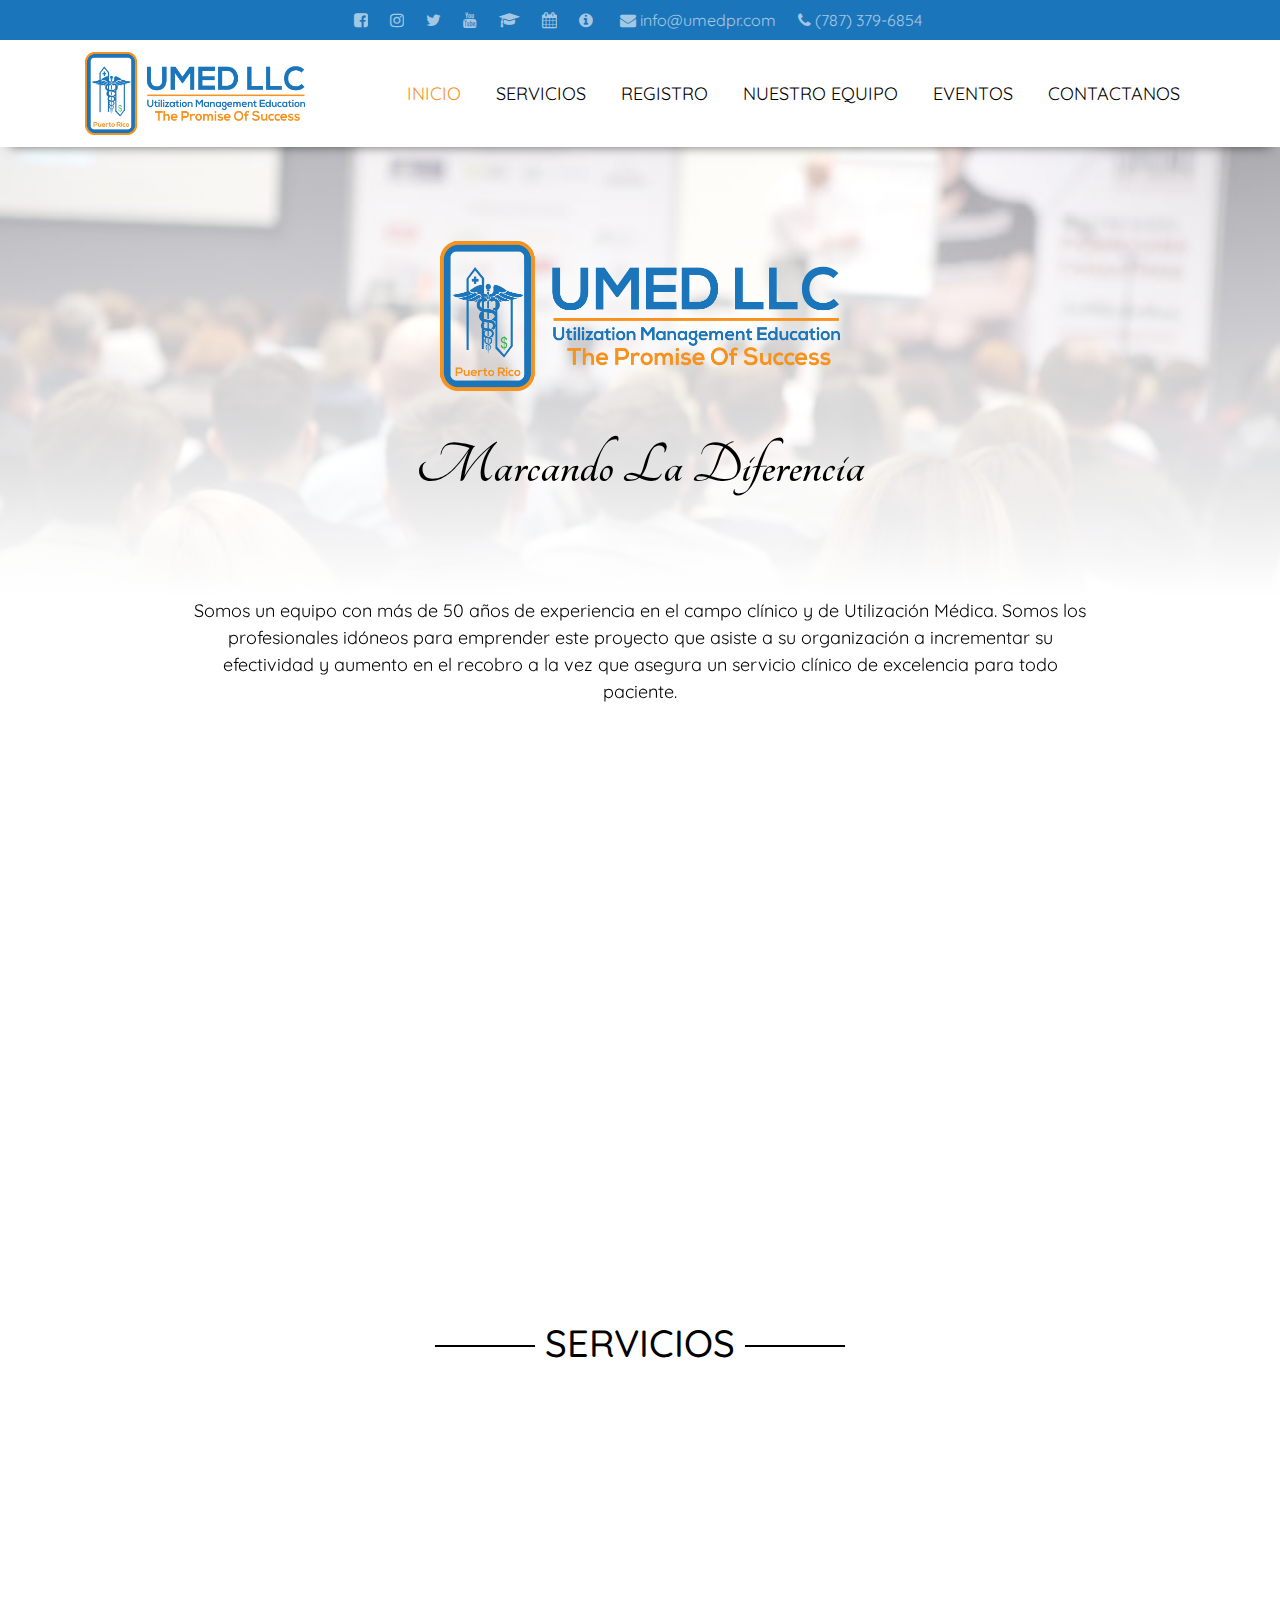
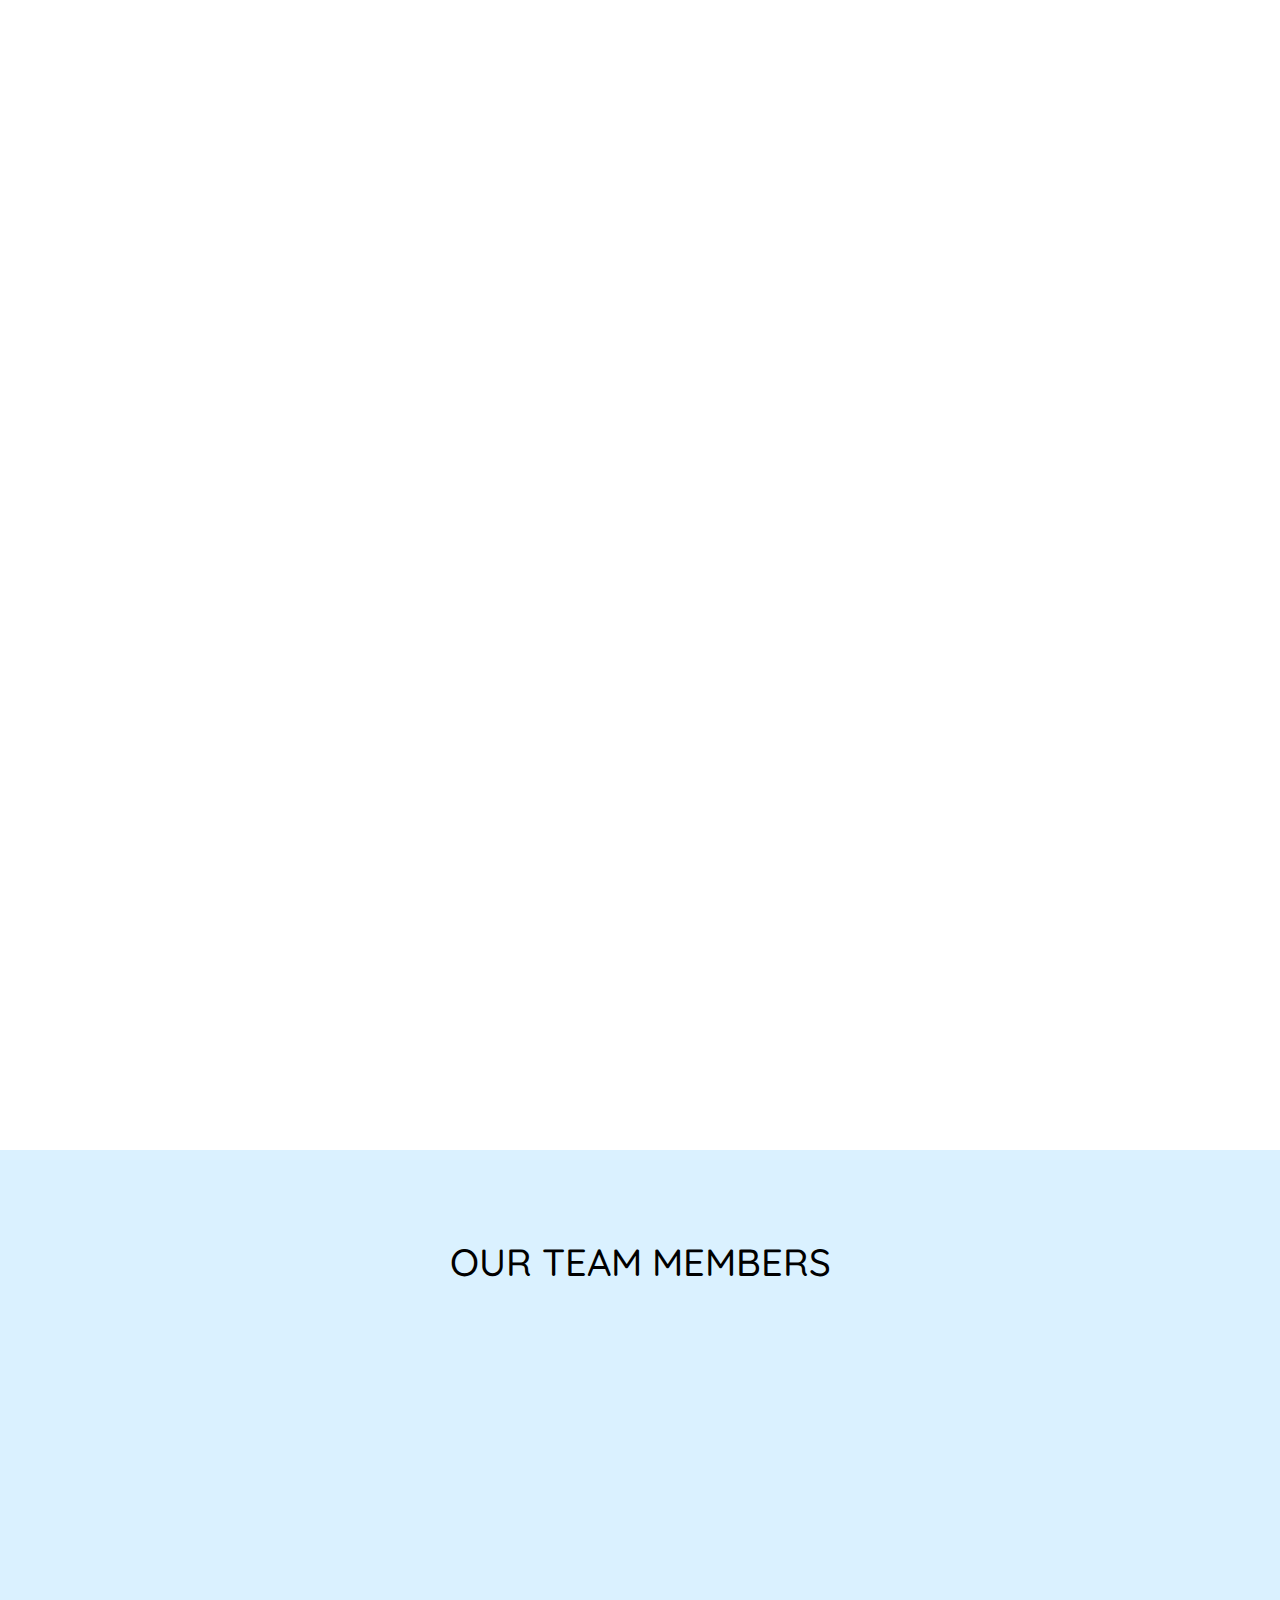
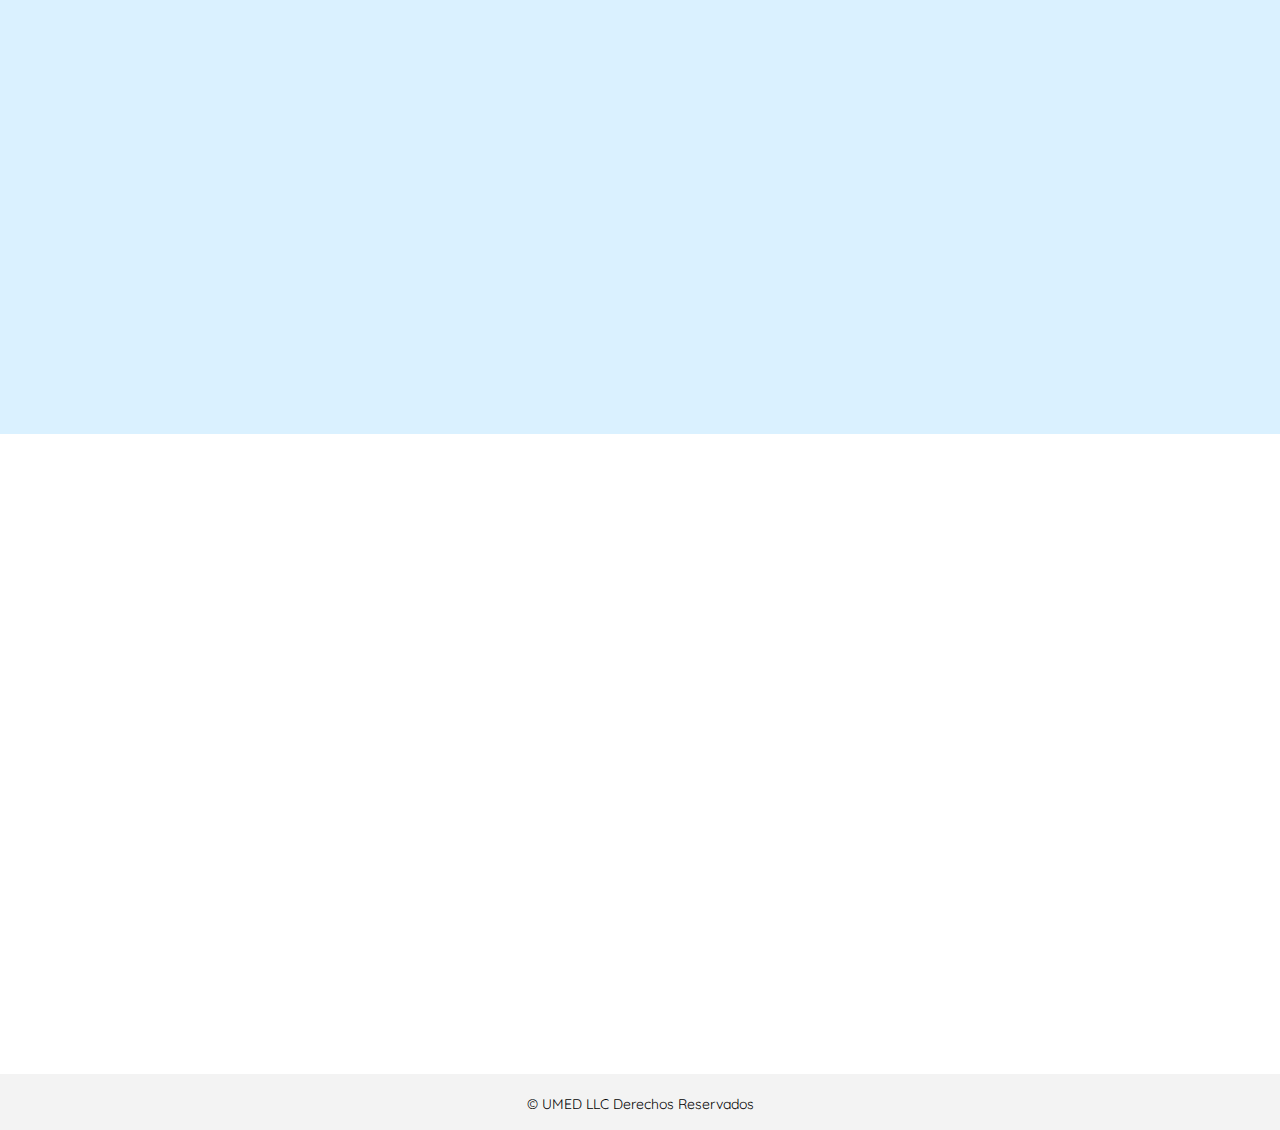
==== index.html @ 58c4de31 "sda" ====
<!DOCTYPE html>
<html lang="en">
    <head>
        <meta charset="utf-8">
        <meta http-equiv="X-UA-Compatible" content="IE=edge">
        <meta name="viewport" content="width=device-width, initial-scale=1">

        <title></title>
        
        <!--Libraries-->
        <link href="css/bootstrap.min.css" rel="stylesheet">
        <link href="css/font-awesome.min.css" rel="stylesheet">

        <!--Plugins-->
        <link href="css/aos.css" rel="stylesheet">

        <!--Theme specific styles-->
        <link href="css/style.css" rel="stylesheet">
        
        <!--Core jQuery-->
        <script src="js/jquery-3.3.1.slim.min.js"></script>
        <script src="js/jquery-migrate-1.4.1.min.js"></script>
    </head>
    <body>
        <div id="home"></div>
        
        <!-- .header-top-area starts -->
        <div class="header-top-area">
            <div class="container">
                <div class="row">
                    <div class="col d-flex justify-content-center text-center">
                        <ul class="header-social-icons d-none d-md-block"> 
                            <li><a title="Facebook" href="#"><i class="fa fa-facebook-square"></i></a></li>
                            <li><a title="Instagram" href="#"><i class="fa fa-instagram"></i></a></li>
                            <li><a title="Twitter" href="#"><i class="fa fa-twitter"></i></a></li>
                            <li><a title="YouTube" href="#"><i class="fa fa-youtube"></i></a></li>
                            <li><a title="GEEO's Classroom" href="#"><i class="fa fa-graduation-cap"></i></a></li>
                            <li><a title="GEEO's Calendar" href="#"><i class="fa fa-calendar"></i></a></li>
                            <li><a title="GEEO's Helpdesk" href="#"><i class="fa fa-info-circle"></i></a></li>
                        </ul>
                        <ul class="header-contact-info">
                            <li><a href="mailto:info@umedpr.com"><i class="fa fa-envelope"></i> info@umedpr.com</a></li>
                            <li><a href="tel:(787) 379-6854"><i class="fa fa-phone"></i> (787) 379-6854</a></li>
                        </ul>
                    </div>
                </div>
            </div>
        </div>
        <!-- .header-top-area ends -->

        <!-- .header-area starts -->
        <div id="header" class="header-area">
            <div class="container">
                <div class="row">
                    <div class="col-auto">
                        <div class="site-logo">
                            <a href="#home"><img src="img/logo.png" alt=""></a>
                        </div>
                    </div>
                    <div class="col">
                        <div class="mainmenu text-right">
                            <ul id="menu">
                                <li class="smooth-menu active"><a href="#home">INICIO</a></li>
                                <li class="smooth-menu"><a href="#services">SERVICIOS</a></li>
                                <li class="smooth-menu"><a href="https://google.com">REGISTRO</a></li>
                                <li class="smooth-menu"><a href="#">NUESTRO EQUIPO</a></li>
                                <li class="smooth-menu"><a href="#">EVENTOS</a></li>
                                <li class="smooth-menu"><a href="#contact">CONTACTANOS</a></li>
                            </ul>
                            <span class="close-btn d-block d-lg-none"><i class="fa fa-close"></i></span>
                        </div>
                    </div>
                </div>
                <div class="menu-bars d-block d-lg-none">
                    <span></span>
                    <span></span>
                    <span></span>
                </div>
            </div>
        </div>
        <!-- .header-area ends -->

        <!-- .banner-area starts -->
        <div class="banner-area banner-bg" style="background-image: url(./img/banner-bg.jpg)">
            <div class="container h-100">
                <div class="row h-100">
                    <div class="col d-flex align-items-center justify-content-center h-100">
                        <div data-aos="zoom-in-up" class="banner-inner-wrap text-center">
                            <div class="banner-logo">
                                <img src="img/logo.png" alt="">
                            </div>
                            <h2>Marcando La Diferencia</h2>
                        </div>
                    </div>
                </div>
            </div>
        </div>
        <!-- .banner-area ends -->

        <!-- .about-area starts -->
        <div class="about-area">
            <div class="container">
                <div class="row">
                    <div class="col-lg-12">
                        <div data-aos="fade-in" class="about-text text-center">
                            <p>Somos un equipo con más de 50 años de experiencia en el campo clínico y de Utilización Médica. Somos los profesionales idóneos para emprender este proyecto que asiste a su organización a incrementar su efectividad y aumento en el recobro a la vez que asegura un servicio clínico de excelencia para todo paciente.</p>
                        </div>
                        <div data-aos="fade-in" class="mission-text text-center">
                            <h2 class="section-title section-border">Misión</h2>
                            <p>Proporcionar entrenamiento y capacitación de la más alta calidad por parte de profesionales con vasta experiencia en el campo de la Utilización Médica a toda organización que ofrece servicios de salud en Puerto Rico.</p>
                        </div>
                        <div data-aos="fade-in" class="vission-text text-center">
                            <h2 class="section-title section-border">Visión</h2>
                            <p>Ser los pioneros en Puerto Rico en proveer educación en todo lo relacionado a la Utilización Médica y temas aliados.</p>
                            <p>Utilizando prácticas basadas en evidencia optimizando así la eficacia del recobro de servicios médicos prestados a la vez vigilando por la seguridad de todo paciente.</p>
                        </div>
                    </div>
                </div>
            </div>
        </div>
        <!-- .about-area ends -->

        <!-- .service-area starts -->
        <div id="services" class="service-area service-bg" style="background-image: url(./img/service-bg.png);">
            <div class="container">
                <div class="row">
                    <div class="col text-center">
                        <h2 class="section-title section-border">SERVICIOS</h2>
                    </div>
                </div>
                <div class="row">
                    <div class="col-lg-9 offset-lg-3">
                        <div data-aos="fade-left" class="single-service service-right">
                            <h3 class="text-right">TALLERES Y CURSOS PRESENCIALES</h3>
                            <div class="single-service-content">
                                <img src="img/service-1.jpg" alt="">
                                <p>Ofrecemos una amplia gama de actividades educativas en diversas sedes que abonan al aumento de interés de los participantes. Estos talleres y eventos diversos se estarán anunciando periódicamente en los distintos medios. Los eventos le dan la bienvenida al personal de las organizaciones tanto como a todos aquellos interesados en el tema de utilización médica. </p>
                            </div>
                        </div>
                    </div>
                </div>
                <div class="row">
                    <div class="col-lg-9">
                        <div data-aos="fade-right" class="single-service service-left">
                            <h3>WEBINARS Y MODULOS EDUCATIVOS</h3>
                            <div class="single-service-content">
                                <img src="img/service-2.jpg" alt="">
                                <p>Pronto estaremos brindándole la oportunidad de participar de talleres educativos en línea para aquellos que prefieren capacitarse desde la comodidad de su hogar en un ambiente interactivo.</p>
                            </div>
                        </div>
                    </div>
                </div>
                <div class="row">
                    <div class="col-lg-9 offset-lg-3">
                        <div data-aos="fade-left" class="single-service service-right">
                            <h3 class="text-right">EVALUACION COMPRENSIVA DE SU DEPARTAMENTO DE UTILIZACION MEDICA</h3>
                            <div class="single-service-content">
                                <img src="img/service-3.jpg" alt="">
                                <p>Una detallada evaluación de su departamento de utilización con recomendaciones para la efectiva capacitación de su personal elimina los retos que conllevan cuantiosas pérdidas para su organización.</p>
                            </div>
                        </div>
                    </div>
                </div>
                <div class="row">
                    <div class="col-lg-9">
                        <div data-aos="fade-right" class="single-service service-left">
                            <h3>EVENTOS DE CAPACITACION EN SU FACILIDAD</h3>
                            <div class="single-service-content">
                                <img src="img/service-4.jpg" alt="">
                                <p>Su facilidad resulta ser el escenario ideal para capacitar a su personal. No requiere salir de su entorno durante horas laborables ahorrando tiempo y esfuerzo a la vez que se ganan importantes destrezas que abonan a su mejor desempeño. Le ofrecemos la opción de <strong>créditos de educación continua</strong> en el campo de la Utilización Médica con el auspicio del prestigioso Recinto de Ciencias Médicas de la Universidad de Puerto Rico.</p>
                            </div>
                        </div>
                    </div>
                </div>
            </div>
        </div>
        <!-- .service-area ends -->

        <!-- .team-area starts -->
        <div id="team" class="team-area">
            <div class="container">
                <div class="row">
                    <div class="col">
                        <h2 class="section-title text-center">Our Team Members</h2>
                    </div>
                </div>
                <div class="row">
                    <div class="col-md-12">
                        <!-- .team-members starts -->
                        <div data-aos="zoom-in" class="team-members">
                            <img src="img/team-members.jpg" alt="">
                            <p>Contamos con los mejores capacitadores y conferenciantes en la industria. Profesionales que dominan el campo de la Utilización Médica y que dia a dia aportan a la implementacion de las mejores practicas basadas en evidencia.</p>
                        </div>
                        <!-- .team-members ends -->
                    </div>
                </div>
            </div>
        </div>
        <!-- .team-area ends -->

        <!-- .contact-area starts -->
        <div data-aos="zoom-in" id="contact" class="contact-area">
            <div class="container">
                <div class="row">
                    <div class="col-lg-6 order1">
                        <div class="contact-info">
                            <h3>Nuestra infromacion</h3>
                            <address>
                                Sitio web: www.umedpr.com<br> 
                                Correo electrónico: info@umedpr.com<br> 
                                Dirección postal:<br>  	
                                J8 ave. San Patricio Apartado # 10<br> 
                                Guaynabo, Puerto Rico 00968-4460 
                            </address>
                        </div>
                    </div>
                    <div class="col-lg-6">
                        <!-- .contact-form starts -->
                        <div class="contact-form">
                            <h3>Conatct Us</h3>
                            <form action="#">
                                <div class="form-row">
                                    <div class="form-group col-md-6">
                                        <label for="inputName">Nombre</label>
                                        <input type="text" class="form-control" id="inputName" placeholder="Nombre">
                                    </div>
                                    <div class="form-group col-md-6">
                                        <label for="inputSurname">Apellidos</label>
                                        <input type="text" class="form-control" id="inputSurname" placeholder="Apellidos">
                                    </div>
                                    <div class="form-group col-md-6">
                                        <label for="inputEmail">Correo electrónico</label>
                                        <input type="email" class="form-control" id="inputEmail" placeholder="Correo electrónico">
                                    </div>
                                    <div class="form-group col-md-6">
                                        <label for="inputPhone">Número de teléfono</label>
                                        <input type="tel" class="form-control" id="inputPhone" placeholder="Número de teléfono">
                                    </div>
                                    <div class="form-group col-md-12">
                                        <textarea name="" id="" cols="30" rows="10" placeholder="Mensaje"></textarea>
                                    </div>
                                    <div class="form-footer d-flex justify-content-between w-100">
                                        <div class="submit-btn">
                                            <button class="boxed-btn" type="submit" value="submit">Enviar</button>
                                        </div>
                                        <div class="file-upload">
                                            <div class="input-group">
                                                <div class="custom-file">
                                                    <input type="file" class="custom-file-input" id="inputGroupFile01" aria-describedby="inputGroupFileAddon01">
                                                    <label class="custom-file-label" for="inputGroupFile01">Adjuntar documento</label>
                                                </div>
                                            </div>
                                        </div>
                                    </div>
                                </div>
                            </form>
                        </div><!-- .contact-form ends -->
                    </div>
                </div>
            </div>
        </div>
        <!-- .contact-area ends -->

        <!-- .footer-area starts -->
        <div class="footer-area">
            <div class="container">
                <div class="row">
                    <div class="col-lg-12">
                        <div class="single-footer copyright-text text-center">
                            <div>&copy; UMED LLC Derechos Reservados</div>
                        </div>
                    </div>
                </div>
            </div>
        </div>
        <!-- .footer-area ends -->

        <!--Libraries-->
        <script src="js/bootstrap.bundle.min.js"></script>       

        <!--Plugins-->
        <script src="js/jquery.sticky.js"></script>
        <script src="js/jquery.easing.min.js"></script>
        <script src="js/aos.js"></script>

        <!--Active & Custom JS-->
        <script src="js/main.js"></script>
    </body>
</html>
---- css/style.css ----
/*****************************
00. Mixins CSS
******************************/
@import url("https://fonts.googleapis.com/css?family=Quicksand:300,400,500,600,700|Tangerine:400,700&display=swap");
.owl-nav div {
  border-radius: 50%; }

.owl-nav div {
  display: inline-block; }

.boxed-btn {
  position: relative; }

.owl-nav div {
  position: absolute; }

.banner-area {
  background-size: cover;
  background-position: center;
  background-color: #ddd; }

.boxed-btn:after {
  position: absolute;
  left: 0;
  top: 0;
  width: 100%;
  height: 100%;
  content: "";
  z-index: -1; }

.owl-nav div, .boxed-btn:after {
  -webkit-transition: all 0.3s ease;
  -moz-transition: all 0.3s ease;
  -ms-transition: all 0.3s ease;
  -o-transition: all 0.3s ease;
  transition: all 0.3s ease; }

.owl-nav div {
  text-align: center; }

.owl-nav div {
  border-radius: 50%; }

.boxed-btn {
  font-family: "Quicksand", sans-serif; }

/*======fonts==============*/
/*=================== Reset CSS =====================*/
img {
  max-width: 100%;
  height: auto; }

a, a:hover, a:focus, a:active, button, button:focus,
input, input:focus, select, textarea, textarea:focus, .slick-slide, .slick-slide:focus, .slick-slide:active {
  outline: 0 solid; }

::-moz-selection {
  background: #90B1C3;
  color: #fff; }

::selection {
  background: #90B1C3;
  color: #fff; }

::-moz-selection {
  background: #90B1C3;
  color: #fff; }

input[type=number]::-webkit-inner-spin-button,
input[type=number]::-webkit-outer-spin-button {
  -webkit-appearance: none;
  margin: 0; }

input[type=number] {
  -moz-appearance: textfield; }

ul {
  margin: 0;
  padding: 0;
  list-style: none; }

a, button {
  color: inherit;
  display: inline-block;
  line-height: inherit;
  text-decoration: none;
  cursor: pointer; }

*:focus {
  outline: none !important; }

a:focus {
  color: inherit;
  outline: none;
  text-decoration: none; }

a:hover {
  text-decoration: none; }

button, input[type=submit] {
  cursor: pointer; }

/*==============Common CSS===================*/
body {
  font-family: "Quicksand", sans-serif;
  font-size: 18px;
  color: #000000; }
  @media (max-width: 575px) {
    body {
      font-size: 16px; } }

h1, h2, h3, h4, h5, h6 {
  margin: 0 0 15px;
  font-weight: 600; }

p:last-child {
  margin-bottom: 0; }

input[type=text], input[type=email], input[type=password], input[type=tel], input[type=url], textarea {
  border-radius: 0;
  height: 40px;
  padding: 5px 10px; }

.form-group {
  margin-bottom: 25px; }
  .form-group .form-control:focus {
    -webkit-box-shadow: none;
    box-shadow: none;
    border-color: #F6921E; }
  .form-group .form-control:hover {
    border-color: #F6921E; }

input[type=submit], button[type=submit] {
  cursor: pointer; }

input::-webkit-input-placeholder, textarea::-webkit-input-placeholder {
  color: #000000; }

input:-moz-placeholder, textarea:-moz-placeholder {
  color: #000000; }

input::-moz-placeholder, textarea::-moz-placeholder {
  color: #000000; }

input:-ms-input-placeholder, textarea:-ms-input-placeholder {
  color: #000000; }

textarea {
  height: 150px;
  padding: 10px 20px;
  width: 100%;
  margin-bottom: -7px;
  border-color: #ced4da;
  -webkit-transition: all .3s ease;
  -o-transition: all .3s ease;
  transition: all .3s ease; }
  textarea:focus {
    border-color: #F6921E; }
  textarea:hover {
    border-color: #F6921E; }

/*========.section-title=========*/
.section-title {
  font-size: 38px;
  font-weight: 500;
  margin-bottom: 20px;
  text-transform: uppercase; }
  @media (max-width: 767px) {
    .section-title {
      font-size: 30px; } }

.section-border {
  position: relative;
  display: inline-block; }
  .section-border:after, .section-border:before {
    position: absolute;
    left: -110px;
    top: 24px;
    width: 100px;
    height: 2px;
    background-color: #000;
    content: ""; }
    @media (max-width: 767px) {
      .section-border:after, .section-border:before {
        top: 18px;
        width: 70px;
        left: -75px; } }
  .section-border:before {
    left: auto;
    right: -110px; }
    @media (max-width: 767px) {
      .section-border:before {
        right: -75px; } }

/*======.owl-dots customization=======*/
.owl-dots {
  text-align: center; }
  .owl-dots div {
    height: 5px;
    width: 5px;
    background-color: #BBBBBB;
    display: inline-block;
    margin: 0 5px;
    border-radius: 50%; }
    .owl-dots div.active {
      background-color: #0DA0F4; }

/*=====owl nav customization======*/
.owl-nav div {
  left: -10px;
  top: 50%;
  color: #2A7D2E;
  background-color: #fff;
  line-height: 60px;
  margin-top: -30px;
  width: 60px;
  height: 60px;
  font-size: 45px;
  padding-right: 5px; }
  .owl-nav div.owl-next {
    left: auto;
    right: -10px;
    padding-left: 5px;
    padding-right: 0; }
  .owl-nav div:hover {
    color: #ffffff;
    background-color: #2A7D2E; }

select {
  font-size: 19px;
  color: #0da0f4;
  background-color: #fff;
  padding: 8px 10px; }

/*========.nice-select=============*/
.nice-select {
  width: 100%;
  border-radius: 50px;
  height: 50px;
  line-height: 50px;
  padding-left: 20px;
  border-color: #ced4da; }
  .nice-select .list {
    width: 100%;
    -webkit-box-shadow: none;
    box-shadow: none;
    border: 1px solid #ced4da; }
  .nice-select:focus {
    border-color: #154D32; }
  .nice-select:hover {
    border-color: #154D32; }
  .nice-select:after {
    right: 25px;
    border-color: #ced4da;
    width: 10px;
    height: 10px;
    margin-top: -6px; }
  .nice-select:hover:after {
    border-color: #2A7D2E; }

/*=============== Header CSS ==================*/
.header-area {
  background-color: #fff;
  width: 100%;
  z-index: 999999999 !important;
  -webkit-box-shadow: 0px 8px 12px -10px rgba(0, 0, 0, 0.75);
  -moz-box-shadow: 0px 8px 12px -10px rgba(0, 0, 0, 0.75);
  box-shadow: 0px 8px 12px -10px rgba(0, 0, 0, 0.75);
  position: relative; }
  .header-area .site-logo {
    height: 107px;
    display: -webkit-box;
    display: -ms-flexbox;
    display: flex;
    -webkit-box-align: center;
    -ms-flex-align: center;
    align-items: center;
    -webkit-transition: all .3s ease;
    -o-transition: all .3s ease;
    transition: all .3s ease; }
    @media (max-width: 991px) {
      .header-area .site-logo {
        height: 77px; } }
    .header-area .site-logo img {
      max-width: 220px;
      -webkit-transition: all .3s ease;
      -o-transition: all .3s ease;
      transition: all .3s ease; }
      @media (min-width: 992px) and (max-width: 1199px) {
        .header-area .site-logo img {
          max-width: 200px; } }
      @media (max-width: 991px) {
        .header-area .site-logo img {
          max-width: 150px; } }
  @media (max-width: 991px) {
    .header-area .container {
      position: relative; }
      .header-area .container .menu-bars {
        position: absolute;
        top: 25px;
        right: 0;
        cursor: pointer; } }
    @media (max-width: 991px) and (max-width: 575px) {
      .header-area .container .menu-bars {
        right: 15px; } }
  @media (max-width: 991px) {
        .header-area .container .menu-bars span {
          display: block;
          width: 35px;
          height: 4px;
          background-color: #1B75BB;
          margin: 4px 0; } }

.mainmenu ul li {
  display: inline-block; }
  .mainmenu ul li.active a {
    color: #F6921E; }
  .mainmenu ul li a {
    display: block;
    padding: 40px 15px 40px 15px;
    text-transform: uppercase;
    color: #000000;
    -webkit-transition: all .3s ease;
    -o-transition: all .3s ease;
    transition: all .3s ease; }
    @media (min-width: 992px) and (max-width: 1199px) {
      .mainmenu ul li a {
        padding: 40px 6px 40px 6px; } }
  .mainmenu ul li:hover a {
    color: #F6921E; }

@media (max-width: 991px) {
  .mainmenu {
    position: fixed;
    right: -250px;
    top: 0;
    background-color: #fff;
    -webkit-box-shadow: 0px 0px 10px -5px #000;
    box-shadow: 0px 0px 10px -5px #000;
    width: 250px;
    text-align: center !important;
    height: 100%;
    padding: 40px 20px 0;
    z-index: 99999;
    -webkit-transition: all .5s ease;
    -o-transition: all .5s ease;
    transition: all .5s ease; }
    .mainmenu.active {
      right: 0; }
    .mainmenu .close-btn {
      position: absolute;
      left: 9px;
      padding: 10px;
      top: 0;
      cursor: pointer;
      -webkit-transition: all .3s ease;
      -o-transition: all .3s ease;
      transition: all .3s ease; }
      .mainmenu .close-btn:hover {
        color: #F6921E; } }

@media (max-width: 991px) {
  .mainmenu ul li {
    display: block;
    border-bottom: 1px solid #ddd; }
    .mainmenu ul li a {
      padding: 10px 6px 10px 6px; } }

@media (min-width: 1200px) {
  .sticky-wrapper.is-sticky .mainmenu ul li a {
    padding: 25px 15px 25px 15px;
    -webkit-transition: all .7s ease;
    -o-transition: all .7s ease;
    transition: all .7s ease; } }

@media (min-width: 992px) and (max-width: 1199px) {
  .sticky-wrapper.is-sticky .mainmenu ul li a {
    padding: 25px 6px 25px 6px; } }

@media (min-width: 992px) {
  .sticky-wrapper.is-sticky .site-logo {
    height: 77px;
    -webkit-transition: all .7s ease;
    -o-transition: all .7s ease;
    transition: all .7s ease; } }

@media (max-width: 991px) {
  .sticky-wrapper.is-sticky .site-logo {
    height: 77px; } }

@media (min-width: 992px) {
  .sticky-wrapper.is-sticky .site-logo img {
    max-width: 180px;
    -webkit-transition: all .7s ease;
    -o-transition: all .7s ease;
    transition: all .7s ease; } }

@media (max-width: 991px) {
  .sticky-wrapper.is-sticky .site-logo img {
    max-width: 150px; } }

.header-top-area {
  background-color: #1B75BB;
  padding: 6px 0 7px; }
  .header-top-area ul li {
    display: inline-block;
    color: #fff;
    margin: 0 6px;
    opacity: .6;
    -webkit-transition: all .5s ease;
    -o-transition: all .5s ease;
    transition: all .5s ease;
    font-size: 16px; }
    .header-top-area ul li:hover {
      opacity: 1; }
    .header-top-area ul li a {
      margin-right: 5px;
      display: block;
      color: #fff; }
  .header-top-area .header-contact-info {
    margin-left: 10px; }

/*============== Footer CSS ================*/
.footer-area {
  background-color: #F3F3F3;
  padding: 15px 0; }
  .footer-area .single-footer.footer-right a:last-child {
    margin-right: 0; }
  .footer-area .single-footer.copyright-text {
    font-size: 14px;
    margin-top: 5px; }

/*=========== Button CSS ==========*/
.boxed-btn {
  background-color: #1B75BB;
  padding: 10px 25px;
  font-weight: 600;
  font-size: 14px;
  border: 0;
  border-radius: 0;
  z-index: 2;
  text-transform: uppercase; }
  .boxed-btn:after {
    background-color: #F6921E;
    -webkit-transform: scaleY(0);
    -ms-transform: scaleY(0);
    transform: scaleY(0); }
  .boxed-btn:hover:after {
    -webkit-transform: scaleY(1);
    -ms-transform: scaleY(1);
    transform: scaleY(1); }
  .boxed-btn:hover {
    border: 0; }

.boxed-btn, .boxed-btn:hover {
  color: #ffffff; }

/*================Home Page CSS===============*/
.banner-area {
  height: 450px;
  position: relative;
  z-index: 2; }
  .banner-area [data-aos=zoom-in-up] {
    -webkit-transform: scale(0.3);
    -ms-transform: scale(0.3);
    transform: scale(0.3); }
  @media (min-width: 576px) and (max-width: 767px) {
    .banner-area {
      height: 260px; } }
  @media (max-width: 575px) {
    .banner-area {
      height: 300px; } }
  .banner-area:after {
    position: absolute;
    left: 0;
    top: 0;
    width: 100%;
    height: 100%;
    content: "";
    z-index: -1;
    background: white;
    background: -webkit-gradient(linear, left bottom, left top, from(white), to(rgba(255, 255, 255, 0.602455)));
    background: -webkit-linear-gradient(bottom, white 0%, rgba(255, 255, 255, 0.602455) 100%);
    background: -o-linear-gradient(bottom, white 0%, rgba(255, 255, 255, 0.602455) 100%);
    background: linear-gradient(0deg, white 0%, rgba(255, 255, 255, 0.602455) 100%); }
  .banner-area .banner-logo {
    margin-bottom: 40px; }
    @media (max-width: 767px) {
      .banner-area .banner-logo {
        margin-bottom: 30px; } }
    .banner-area .banner-logo img {
      max-width: 400px; }
      @media (max-width: 767px) {
        .banner-area .banner-logo img {
          max-width: 280px; } }
  .banner-area .banner-inner-wrap h2 {
    font-family: 'Tangerine', cursive;
    font-weight: 700;
    font-size: 60px;
    margin: 0; }
    @media (min-width: 576px) and (max-width: 767px) {
      .banner-area .banner-inner-wrap h2 {
        font-size: 45px; } }
    @media (max-width: 575px) {
      .banner-area .banner-inner-wrap h2 {
        font-size: 40px; } }

.about-area .about-text {
  width: 900px;
  margin: 0 auto;
  margin-bottom: 70px; }
  @media (max-width: 991px) {
    .about-area .about-text {
      width: 100%; } }
  @media (max-width: 767px) {
    .about-area .about-text {
      margin-bottom: 50px; } }

.about-area .mission-text {
  width: 780px;
  margin: 0 auto;
  margin-bottom: 70px; }
  @media (max-width: 991px) {
    .about-area .mission-text {
      width: 100%; } }
  @media (max-width: 767px) {
    .about-area .mission-text {
      margin-bottom: 50px; } }

.about-area .vission-text {
  width: 780px;
  margin: 0 auto;
  margin-bottom: 80px; }
  @media (max-width: 991px) {
    .about-area .vission-text {
      width: 100%; } }
  @media (max-width: 767px) {
    .about-area .vission-text {
      margin-bottom: 50px; } }

.team-area {
  background-color: #daf1ff;
  padding: 90px 0; }
  @media (max-width: 767px) {
    .team-area {
      padding: 60px 0; } }
  .team-area .section-title {
    margin-bottom: 35px;
    color: #000; }
  .team-area .team-members img {
    margin-bottom: 15px; }

.service-area {
  padding: 60px 0 80px;
  background-position: center;
  background-size: cover;
  background-attachment: fixed;
  overflow: hidden; }
  @media (max-width: 767px) {
    .service-area {
      padding: 50px 0 20px; } }
  .service-area .section-title {
    margin-bottom: 50px; }
    @media (max-width: 767px) {
      .service-area .section-title {
        margin-bottom: 30px; } }

.single-service {
  margin-bottom: 40px;
  overflow: hidden; }
  .single-service h3 {
    text-transform: uppercase; }
    @media (max-width: 767px) {
      .single-service h3 {
        font-size: 22px; } }
    @media (max-width: 991px) {
      .single-service h3.text-right {
        text-align: left !important; } }
  .single-service.service-right {
    text-align: right; }
    @media (max-width: 991px) {
      .single-service.service-right {
        text-align: left; } }
    .single-service.service-right .single-service-content img {
      float: right;
      max-width: 350px;
      margin-left: 15px;
      margin-bottom: 15px; }
      @media (max-width: 991px) {
        .single-service.service-right .single-service-content img {
          float: none;
          margin-left: 0;
          max-width: 100%;
          width: 100%; } }
  .single-service.service-left .single-service-content img {
    float: left;
    max-width: 350px;
    margin-right: 15px;
    margin-bottom: 15px; }
    @media (max-width: 991px) {
      .single-service.service-left .single-service-content img {
        float: none;
        margin-right: 0;
        max-width: 100%;
        width: 100%; } }

.contact-area {
  padding: 90px 0; }
  @media (max-width: 767px) {
    .contact-area {
      padding: 60px 0; } }
  @media (max-width: 991px) {
    .contact-area .order1 {
      -webkit-box-ordinal-group: 2;
      -ms-flex-order: 1;
      order: 1; } }
  @media (max-width: 991px) {
    .contact-area .contact-form {
      margin-bottom: 30px; } }
  .contact-area address {
    margin-bottom: 25px; }
  .contact-area h3 {
    text-transform: uppercase;
    font-size: 24px; }
  .contact-area .col-lg-6:nth-child(1) {
    padding-right: 25px; }
  .contact-area .col-lg-6:nth-child(2) {
    padding-left: 25px; }
  .contact-area .map-wrapper {
    height: 250px;
    width: 100%; }
  .contact-area .form-footer {
    padding-left: 5px;
    padding-right: 5px; }
  .contact-area .file-upload .custom-file {
    text-align: center; }
  .contact-area .file-upload .custom-file-label {
    border-color: #ced4da;
    border-radius: 0;
    background-color: #e9ecef;
    cursor: pointer;
    z-index: 2;
    width: 210px;
    left: auto; }
    .contact-area .file-upload .custom-file-label:after {
      content: "";
      border: 0;
      background: none; }
  .contact-area .file-upload .custom-file-input:focus ~ .custom-file-label {
    -webkit-box-shadow: none;
    box-shadow: none; }

/*# sourceMappingURL=style.css.map */
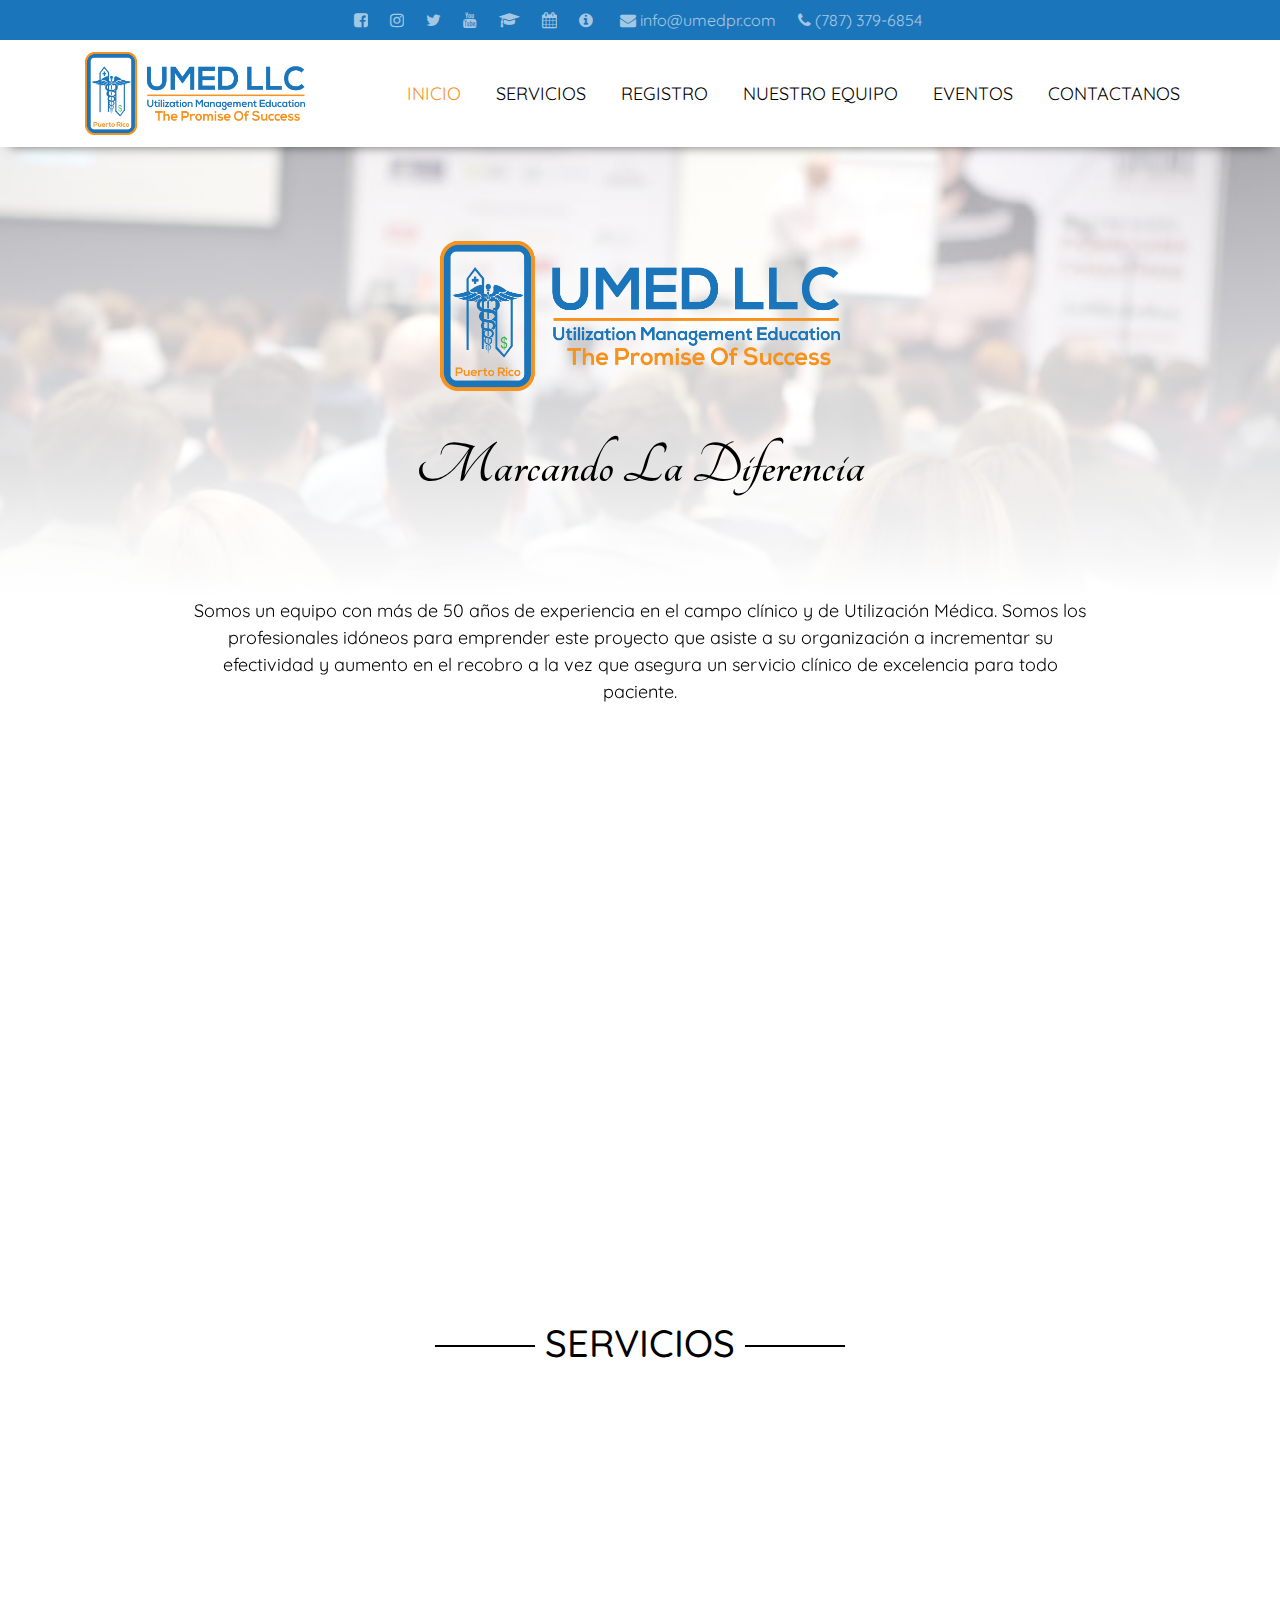
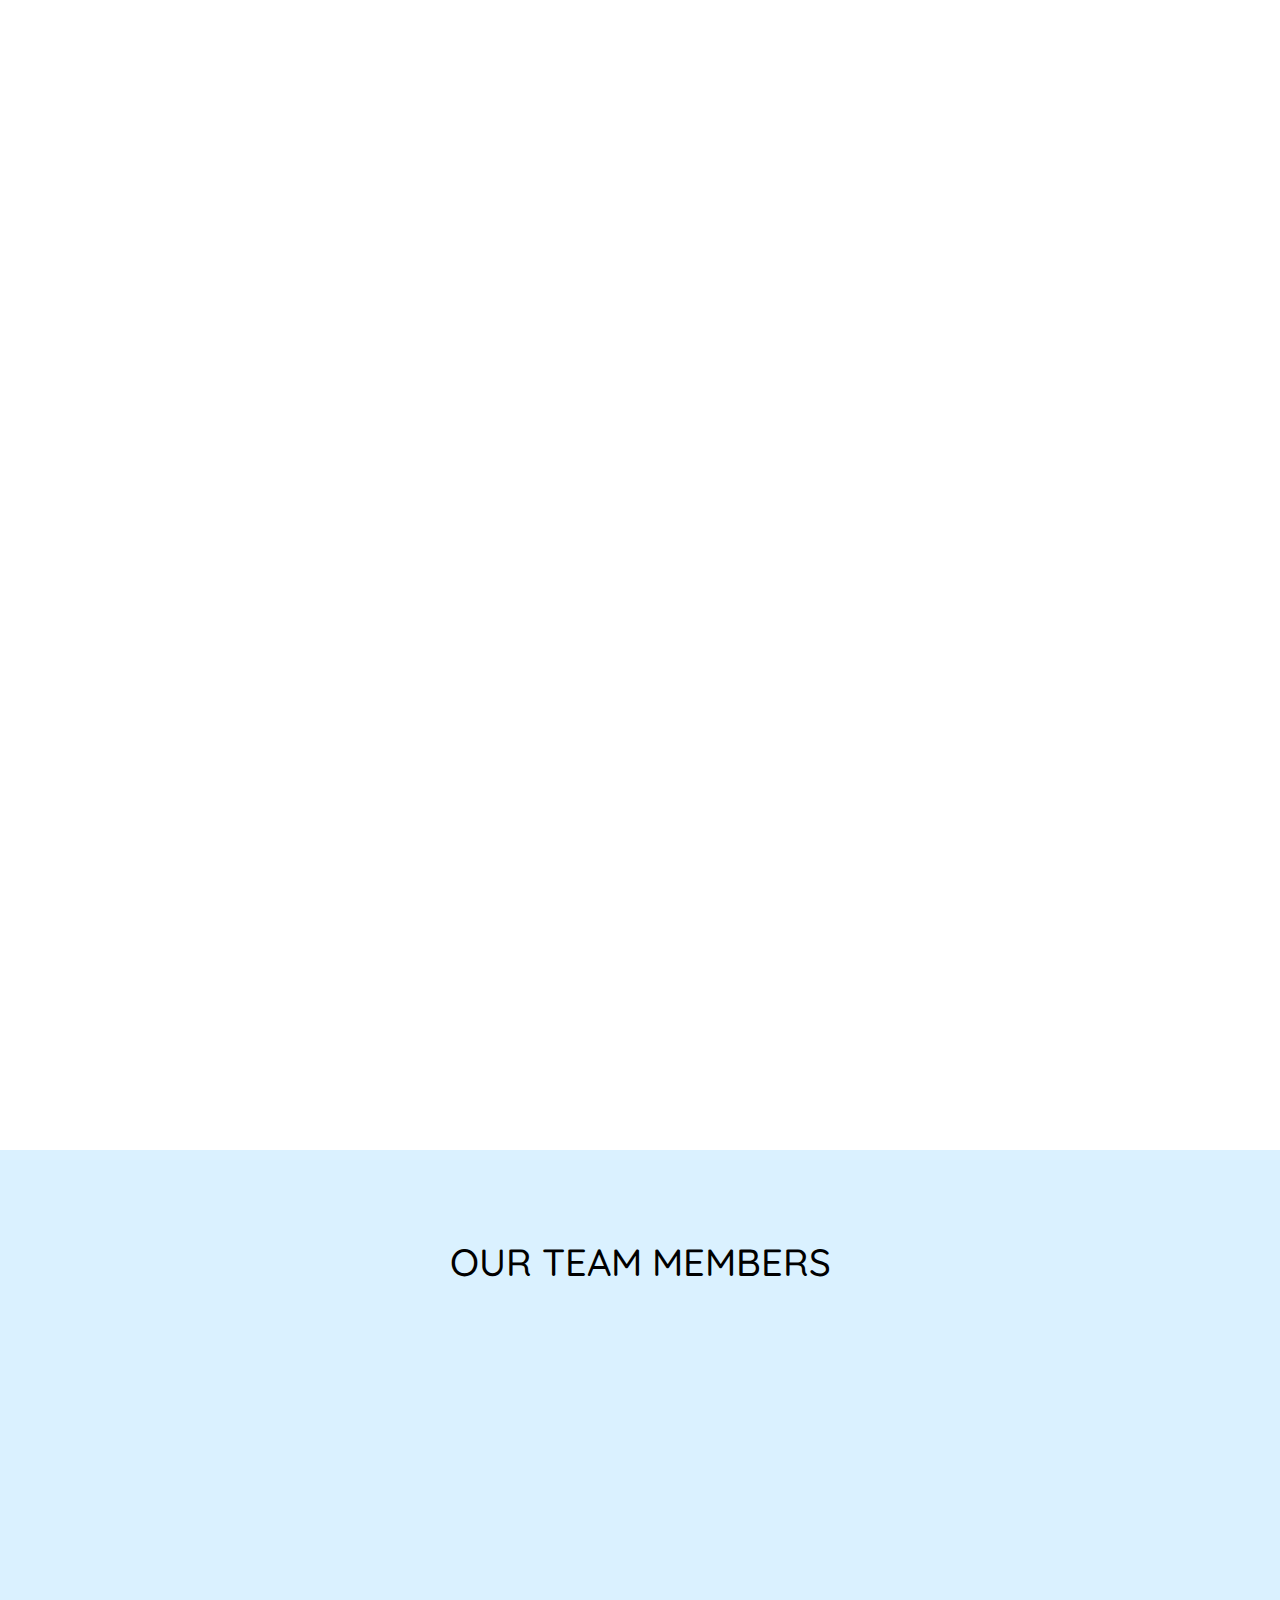
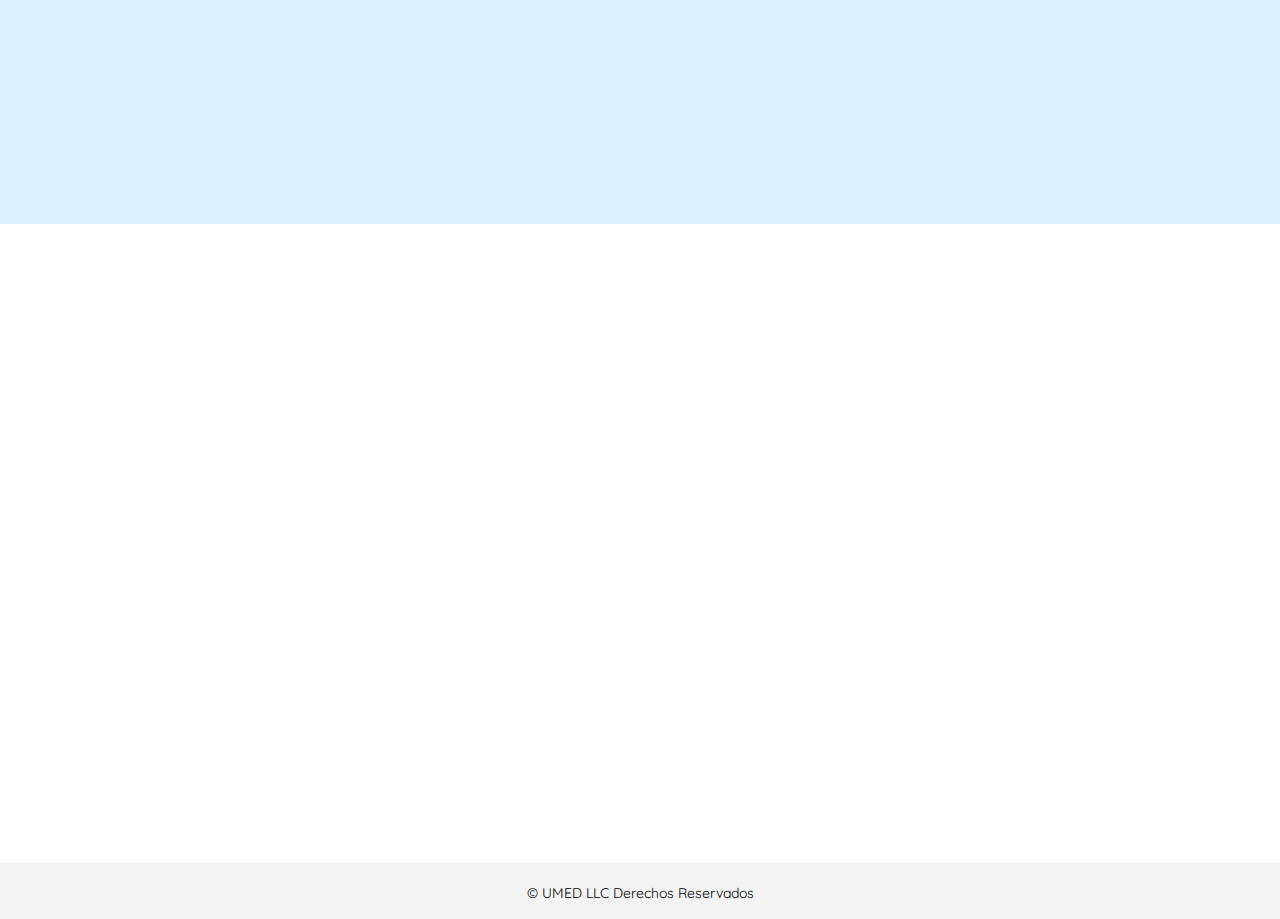
==== commit 2e1ad7d2: "skd" ====
--- a/index.html
+++ b/index.html
@@ -185,9 +185,9 @@
                     </div>
                 </div>
                 <div class="row">
-                    <div class="col-md-12">
+                    <div class="col-md-8 offset-md-2">
                         <!-- .team-members starts -->
-                        <div data-aos="zoom-in" class="team-members">
+                        <div data-aos="zoom-in" class="team-members text-center">
                             <img src="img/team-members.jpg" alt="">
                             <p>Contamos con los mejores capacitadores y conferenciantes en la industria. Profesionales que dominan el campo de la Utilización Médica y que dia a dia aportan a la implementacion de las mejores practicas basadas en evidencia.</p>
                         </div>
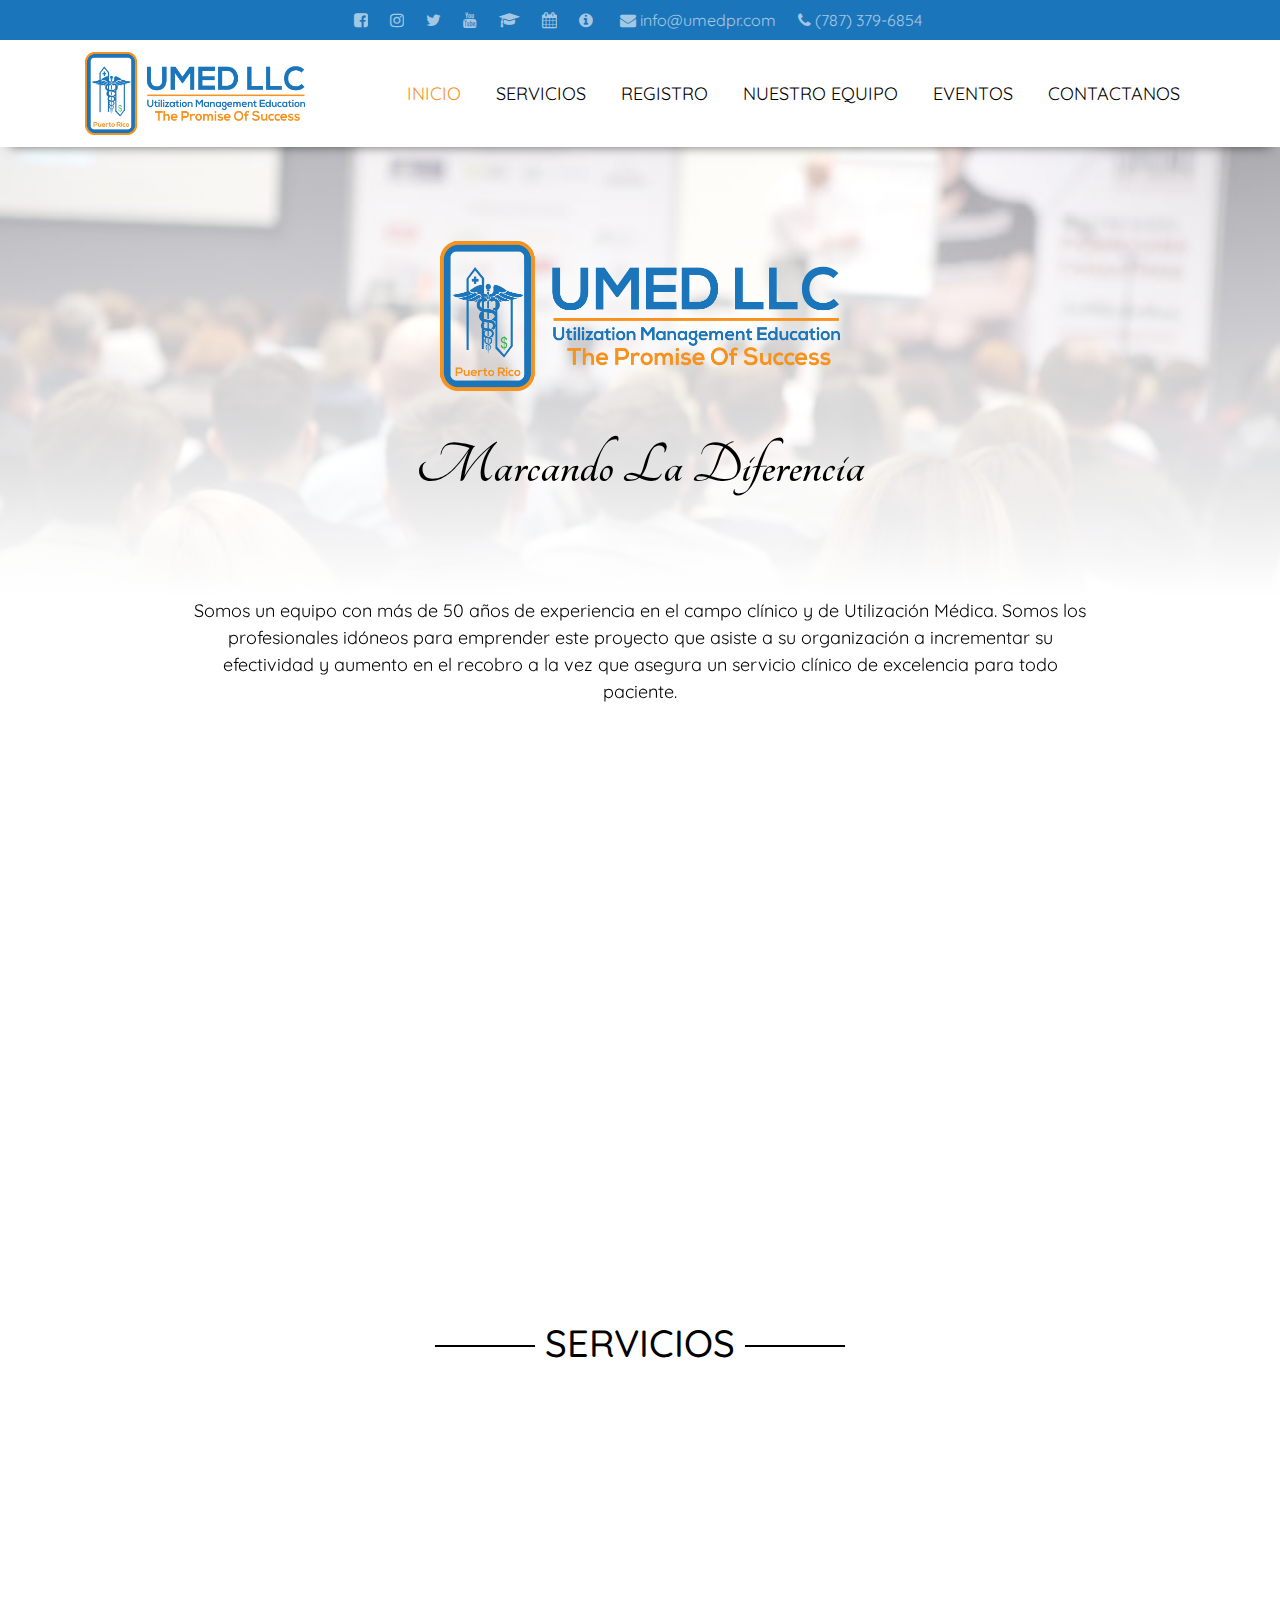
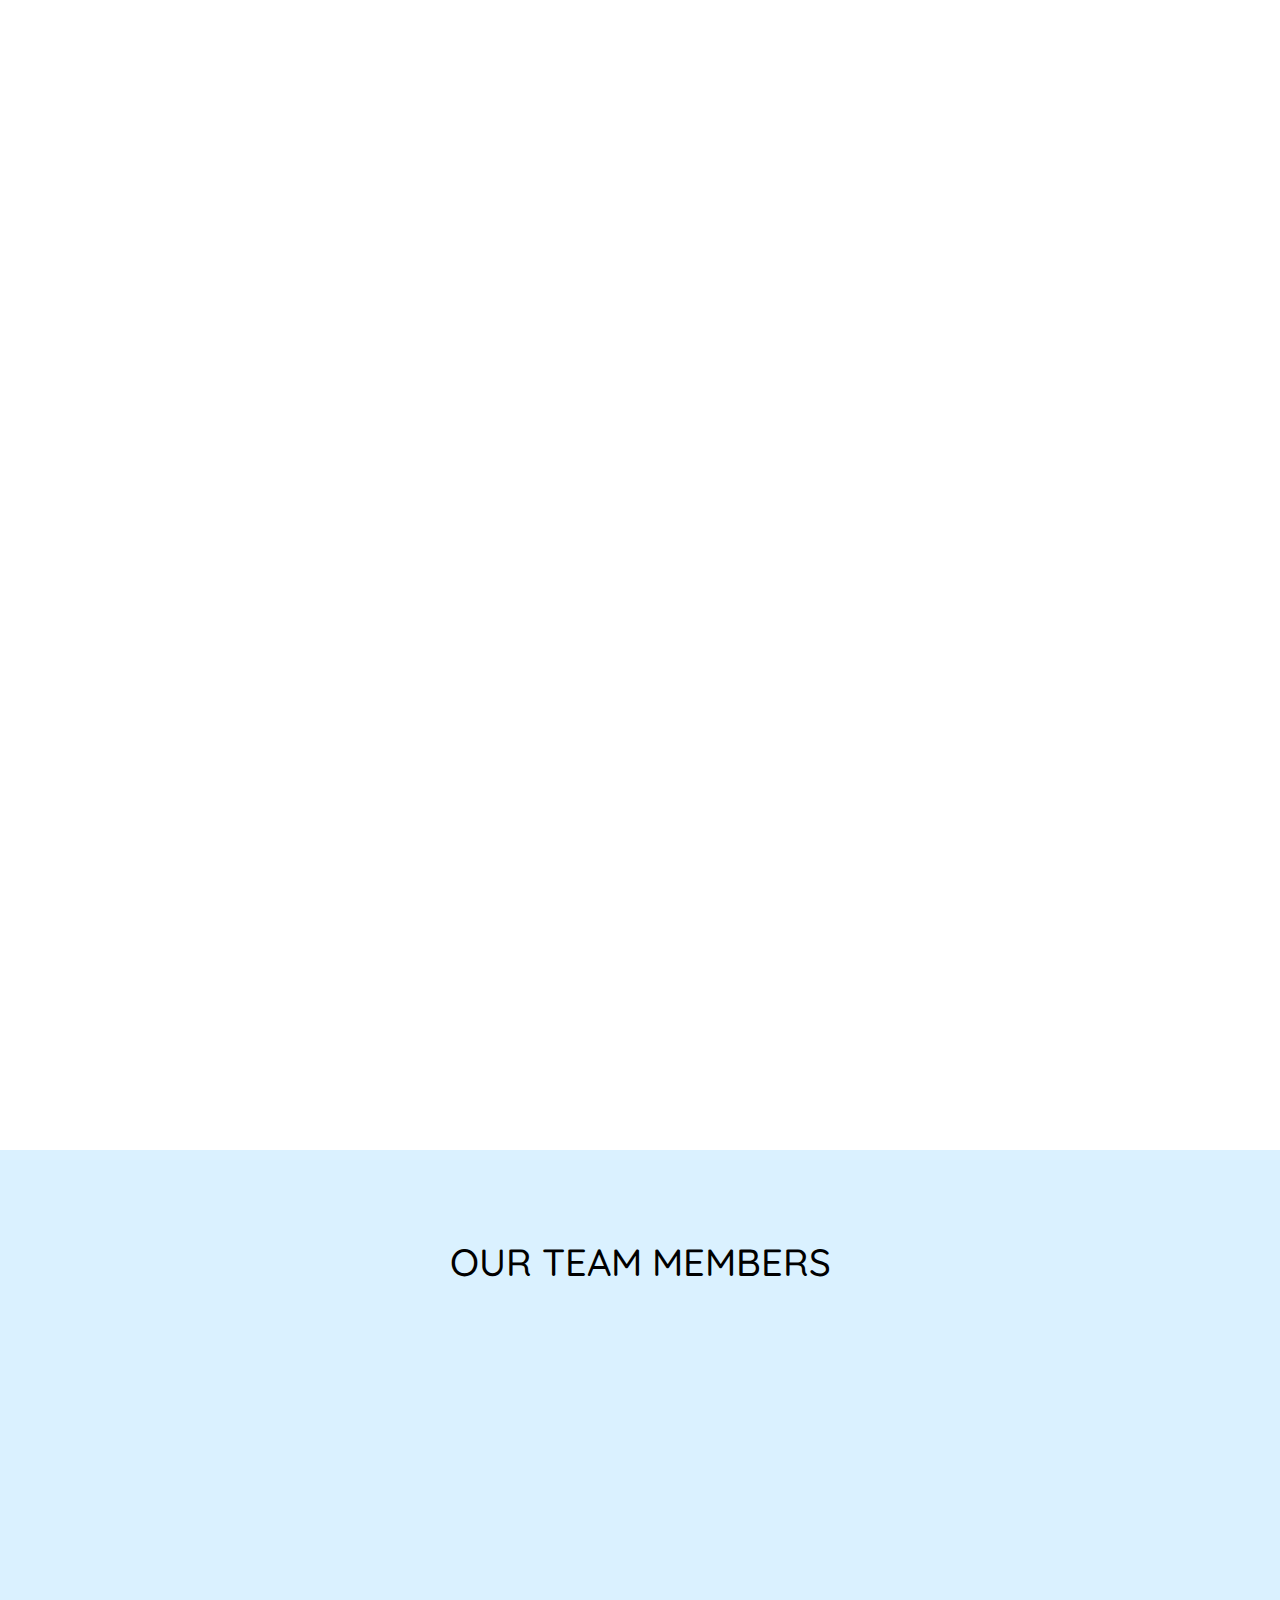
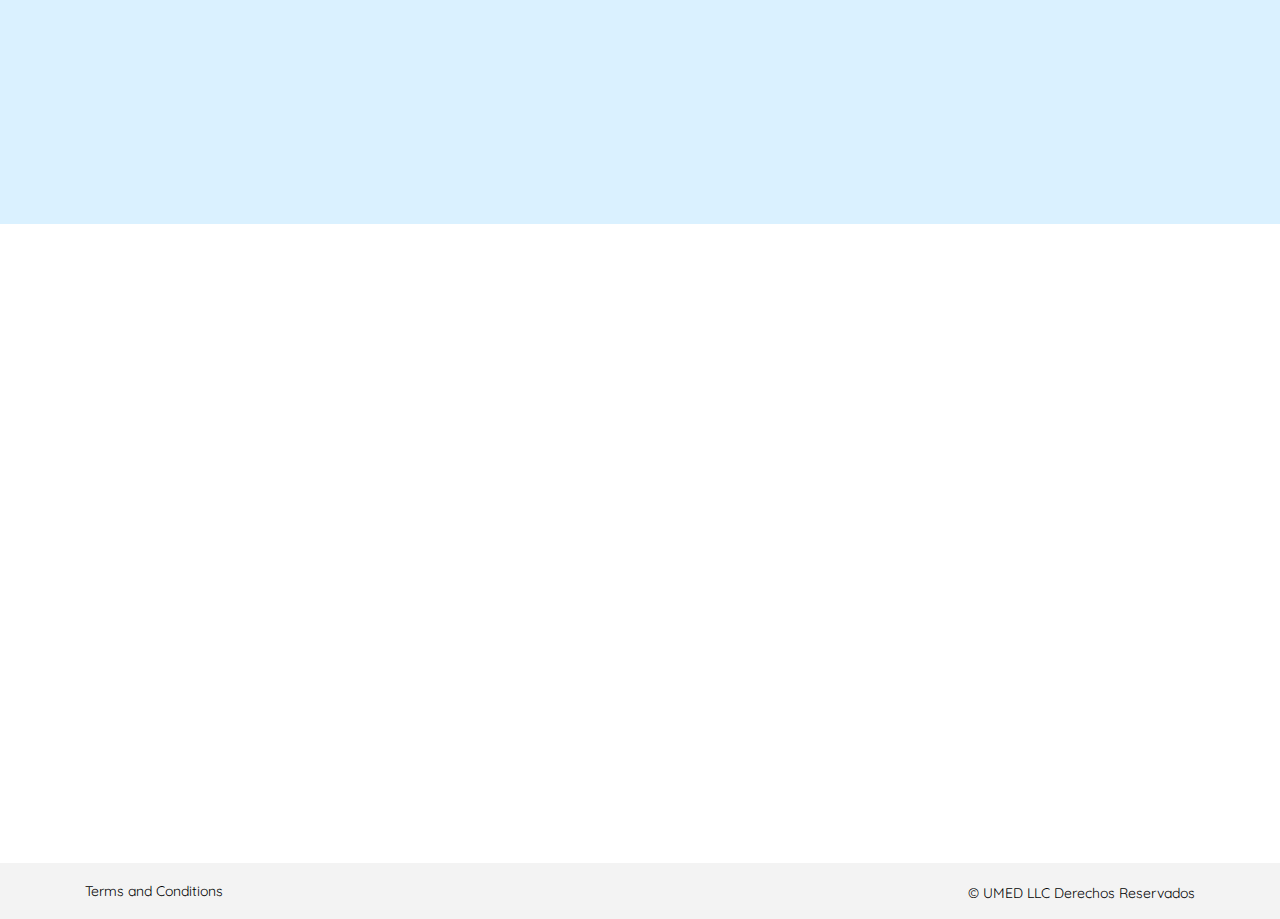
==== commit 4df30852: "terms and condition section added" ====
--- a/index.html
+++ b/index.html
@@ -13,6 +13,7 @@
 
         <!--Plugins-->
         <link href="css/aos.css" rel="stylesheet">
+        <link href="css/jquery.fancybox.min.css" rel="stylesheet">
 
         <!--Theme specific styles-->
         <link href="css/style.css" rel="stylesheet">
@@ -62,9 +63,9 @@
                             <ul id="menu">
                                 <li class="smooth-menu active"><a href="#home">INICIO</a></li>
                                 <li class="smooth-menu"><a href="#services">SERVICIOS</a></li>
-                                <li class="smooth-menu"><a href="https://google.com">REGISTRO</a></li>
-                                <li class="smooth-menu"><a href="#">NUESTRO EQUIPO</a></li>
-                                <li class="smooth-menu"><a href="#">EVENTOS</a></li>
+                                <li><a href="#">REGISTRO</a></li>
+                                <li class="smooth-menu"><a href="#team">NUESTRO EQUIPO</a></li>
+                                <li class="smooth-menu"><a href="img/Flyer_NEW EDITION_PRIMER CAMBIO-03.jpg" data-fancybox>EVENTOS</a></li>
                                 <li class="smooth-menu"><a href="#contact">CONTACTANOS</a></li>
                             </ul>
                             <span class="close-btn d-block d-lg-none"><i class="fa fa-close"></i></span>
@@ -185,7 +186,7 @@
                     </div>
                 </div>
                 <div class="row">
-                    <div class="col-md-8 offset-md-2">
+                    <div class="col-md-10 col-lg-8 offset-md-1 offset-lg-2">
                         <!-- .team-members starts -->
                         <div data-aos="zoom-in" class="team-members text-center">
                             <img src="img/team-members.jpg" alt="">
@@ -265,8 +266,13 @@
         <div class="footer-area">
             <div class="container">
                 <div class="row">
-                    <div class="col-lg-12">
-                        <div class="single-footer copyright-text text-center">
+                    <div class="col-sm-4">
+                        <div class="terms-condition-link">
+                            <a data-toggle="modal" data-target="#exampleModalLong" href="terms-conditions.html">Terms and Conditions</a>
+                        </div>
+                    </div>
+                    <div class="col-sm-8">
+                        <div class="single-footer copyright-text text-right">
                             <div>&copy; UMED LLC Derechos Reservados</div>
                         </div>
                     </div>
@@ -274,6 +280,74 @@
             </div>
         </div>
         <!-- .footer-area ends -->
+
+ 
+      
+<!-- Modal -->
+<div class="modal fade" id="exampleModalLong" tabindex="-1" role="dialog" aria-labelledby="exampleModalLongTitle" aria-hidden="true">
+    <div class="container">
+        <div class="row">
+            <div class="col">
+                <div class="modal-dialog" role="document">
+                    <div class="modal-content">
+                        <div class="modal-header">
+                            <button type="button" class="close" data-dismiss="modal" aria-label="Close">
+                            <span aria-hidden="true">&times;</span>
+                            </button>
+                        </div>
+                        <div class="modal-body">
+                            <!-- .terms-conditions-area starts -->
+                            <div class="terms-conditions-area">
+                                <div class="terms-condition">
+                                    <h2 class="text-center">TERMINOS Y CONDICIONES</h2>
+                                    <p>El seminario se llevará a cabo el sábado, 9 de noviembre de 2019 en: </p>
+    
+                                    <h4>AMFITEATRO DEL RECINTO DE CIENCIAS MEDICAS</h4>
+                                    <div class="dr-info">
+                                    Paseo Dr. Celso Barbosa<br>
+                                    1156-1178<br>
+                                    Calle62 SE<br>
+                                    San Juan P.R. 00921<br>
+                                    (CENTRO MEDICO)
+                                    </div>
+                                    <ul>
+                                        <li><span class="number">1.</span> Las actividades del seminario comienzan con el registro a las 7:00 a.m. y terminan a las 12:00 pm con el Cierre.</li>
+                                        <li><span class="number">2.</span> El participante debe completar las horas requeridas de las conferencias educativas para recibir su Certificado de Participación el cual estará disponible en Registro al finalizar el evento.
+                                        </li>
+                                        <li><span class="number">3.</span> El periodo de registro estará disponible hasta las 8 a.m. del sábado, 9 de noviembre de 2019.</li>
+                                        <li><span class="number">4.</span> Los métodos de pago son los siguientes: EVENTBRITE app quienes aceptan tarjetas de crédito, Cheques, cash, ATH móvil negocio a /Umed o en nuestro portal con PayPal www.umedpr.com </li>
+                                        <li><span class="number">5.</span> Al completar el proceso de pago, el sistema envía un correo electrónico con la confirmación de su registro (Registration Confirmation)). Este correo electrónico incluirá el boleto de registro, debe imprimir su boleto o presentarlo de manera digital a su llegada a la actividad. </li>
+                                        <li><span class="number">6.</span> <strong>DESCUENTO GRUPAL:</strong> Grupos de cinco (5) participantes o más, reciben precio especial de 15% de descuento por participante del precio regular (precio del boleto regular es $125.00 y comienza octubre 1, 2019 hasta noviembre 8, 2019). El descuento no aplica a la tarifa temprana, estudiantes, residentes, o pago en puerta. <strong>OFERTAS NO PUEDEN SER COMBINADAS.</strong></li>
+                                        <li></li>
+                                    </ul>
+                                </div>
+    
+                                <div class="terms-condition-con">
+                                    <h2 class="text-center">TERMINOS Y CONDICIONES (cont.)</h2>
+                                    <ul>
+                                        <li><span class="number">7.</span> Una vez el participante se registre y haga su pago, se regirá por nuestra <strong>Política de Cancelación</strong>.</li>
+                                        <li><span class="number">8.</span> El registro estará sujeto a la disponibilidad de espacio y estará disponible por tiempo limitado.</li>
+                                        <li><span class="number">9.</span> UMED LLC se reserva el derecho de cambiar y/o sustituir cualquiera de las conferencias educativas o los Conferenciantes programados. Se notificará a través de correo electrónico cuáles serán las nuevas conferencias.
+                                        </li>
+                                        <li><span class="number">10.</span> El participante es responsable por el costo del estacionamiento. </li>
+                                        <li><span class="number">11.</span> No se permiten menores de edad, ni se permitirá la participación en ninguna de las actividades del evento a personas que no hayan sido registradas de manera oficial para esta actividad.</li>
+                                        <li><span class="number">12.</span> Se incluyen meriendas. De sufrir de alergia a un alimento en particular favor notificarlo tan pronto lleve a cabo su Registro.</li>
+                                        <li><span class="number">13.</span> Nos reservamos el derecho de admisión.
+                                        </li>
+                                    </ul>
+                                </div>
+                            </div>
+                            <!-- .terms-conditions-area ends -->
+                        </div>
+                        <div class="modal-footer">
+                            <button type="button" class="boxed-btn" data-dismiss="modal">Close</button>
+                        </div>
+                    </div>
+                </div>
+            </div>
+        </div>
+    </div>
+</div>
 
         <!--Libraries-->
         <script src="js/bootstrap.bundle.min.js"></script>       
@@ -282,6 +356,7 @@
         <script src="js/jquery.sticky.js"></script>
         <script src="js/jquery.easing.min.js"></script>
         <script src="js/aos.js"></script>
+        <script src="js/jquery.fancybox.min.js"></script>
 
         <!--Active & Custom JS-->
         <script src="js/main.js"></script>
--- a/css/style.css
+++ b/css/style.css
@@ -298,7 +298,7 @@
       .header-area .container .menu-bars {
         position: absolute;
         top: 25px;
-        right: 0;
+        right: 15px;
         cursor: pointer; } }
     @media (max-width: 991px) and (max-width: 575px) {
       .header-area .container .menu-bars {
@@ -366,39 +366,6 @@
     .mainmenu ul li a {
       padding: 10px 6px 10px 6px; } }
 
-@media (min-width: 1200px) {
-  .sticky-wrapper.is-sticky .mainmenu ul li a {
-    padding: 25px 15px 25px 15px;
-    -webkit-transition: all .7s ease;
-    -o-transition: all .7s ease;
-    transition: all .7s ease; } }
-
-@media (min-width: 992px) and (max-width: 1199px) {
-  .sticky-wrapper.is-sticky .mainmenu ul li a {
-    padding: 25px 6px 25px 6px; } }
-
-@media (min-width: 992px) {
-  .sticky-wrapper.is-sticky .site-logo {
-    height: 77px;
-    -webkit-transition: all .7s ease;
-    -o-transition: all .7s ease;
-    transition: all .7s ease; } }
-
-@media (max-width: 991px) {
-  .sticky-wrapper.is-sticky .site-logo {
-    height: 77px; } }
-
-@media (min-width: 992px) {
-  .sticky-wrapper.is-sticky .site-logo img {
-    max-width: 180px;
-    -webkit-transition: all .7s ease;
-    -o-transition: all .7s ease;
-    transition: all .7s ease; } }
-
-@media (max-width: 991px) {
-  .sticky-wrapper.is-sticky .site-logo img {
-    max-width: 150px; } }
-
 .header-top-area {
   background-color: #1B75BB;
   padding: 6px 0 7px; }
@@ -423,11 +390,24 @@
 /*============== Footer CSS ================*/
 .footer-area {
   background-color: #F3F3F3;
-  padding: 15px 0; }
+  padding: 15px 0;
+  font-size: 14px; }
+  @media (max-width: 575px) {
+    .footer-area {
+      text-align: center; }
+      .footer-area .text-right {
+        text-align: center !important; } }
+  .footer-area .terms-condition-link a {
+    color: #000000;
+    -webkit-transition: all .3s ease;
+    -o-transition: all .3s ease;
+    transition: all .3s ease;
+    line-height: 26px; }
+    .footer-area .terms-condition-link a:hover {
+      color: #F6921E; }
   .footer-area .single-footer.footer-right a:last-child {
     margin-right: 0; }
   .footer-area .single-footer.copyright-text {
-    font-size: 14px;
     margin-top: 5px; }
 
 /*=========== Button CSS ==========*/
@@ -650,4 +630,54 @@
     -webkit-box-shadow: none;
     box-shadow: none; }
 
+.fancybox-container {
+  z-index: 99999999999999999; }
+
+.modal {
+  z-index: 99999999999;
+  background: #00000090; }
+  .modal .modal-dialog {
+    max-width: 100%; }
+    @media (min-width: 1200px) {
+      .modal .modal-dialog {
+        max-width: 80%; } }
+  .modal .modal-header {
+    border: 0;
+    padding: 12px 22px 0; }
+
+.modal-content {
+  border-radius: 0; }
+
+/*terms-conditions-area*/
+.terms-conditions-area .dr-info {
+  margin-bottom: 20px; }
+
+.terms-conditions-area h2 {
+  margin-bottom: 20px;
+  text-transform: uppercase; }
+  @media (max-width: 991px) {
+    .terms-conditions-area h2 {
+      font-size: 28px; } }
+  @media (max-width: 767px) {
+    .terms-conditions-area h2 {
+      font-size: 22px; } }
+
+.terms-conditions-area h4 {
+  text-transform: uppercase; }
+  @media (max-width: 991px) {
+    .terms-conditions-area h4 {
+      font-size: 18px; } }
+
+.terms-conditions-area ul li {
+  margin-bottom: 7px;
+  padding-left: 30px;
+  position: relative; }
+  .terms-conditions-area ul li .number {
+    position: absolute;
+    left: 0;
+    top: 0px; }
+
+.terms-conditions-area .terms-condition {
+  margin-bottom: 40px; }
+
 /*# sourceMappingURL=style.css.map */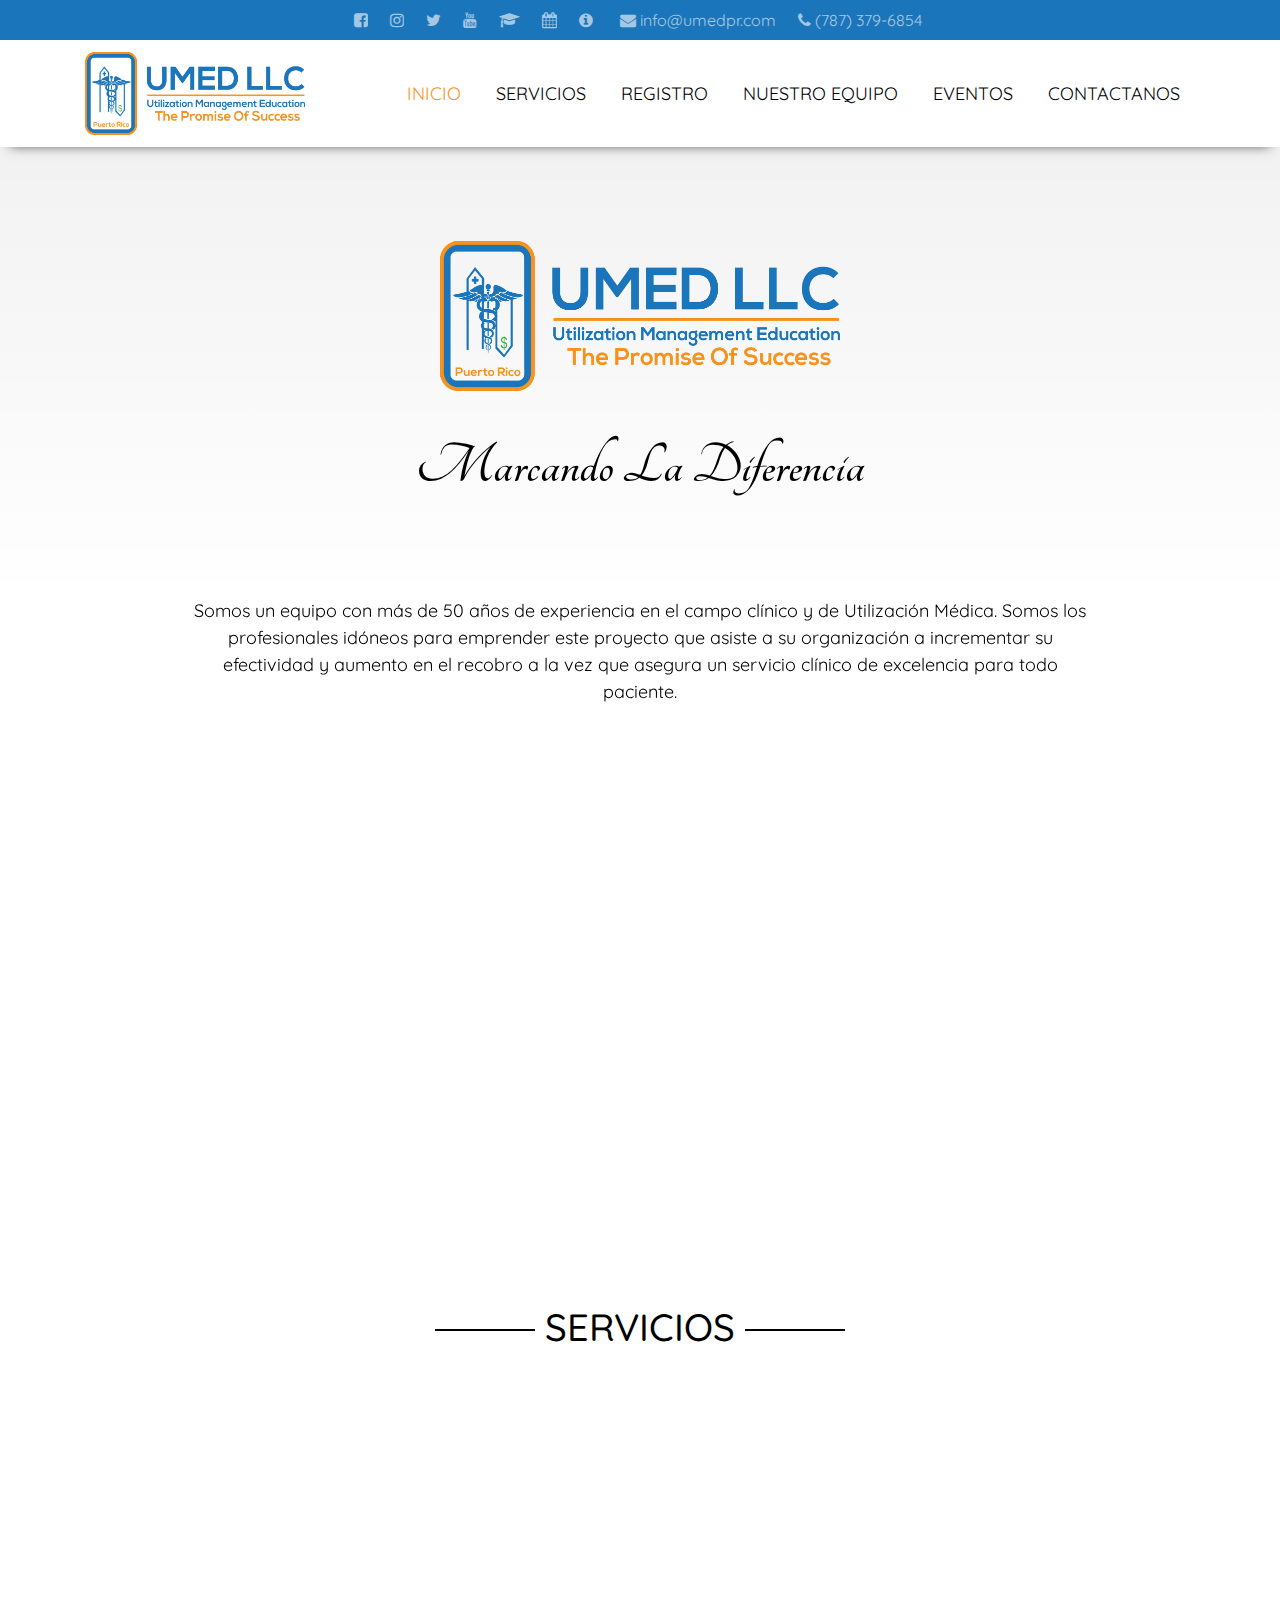
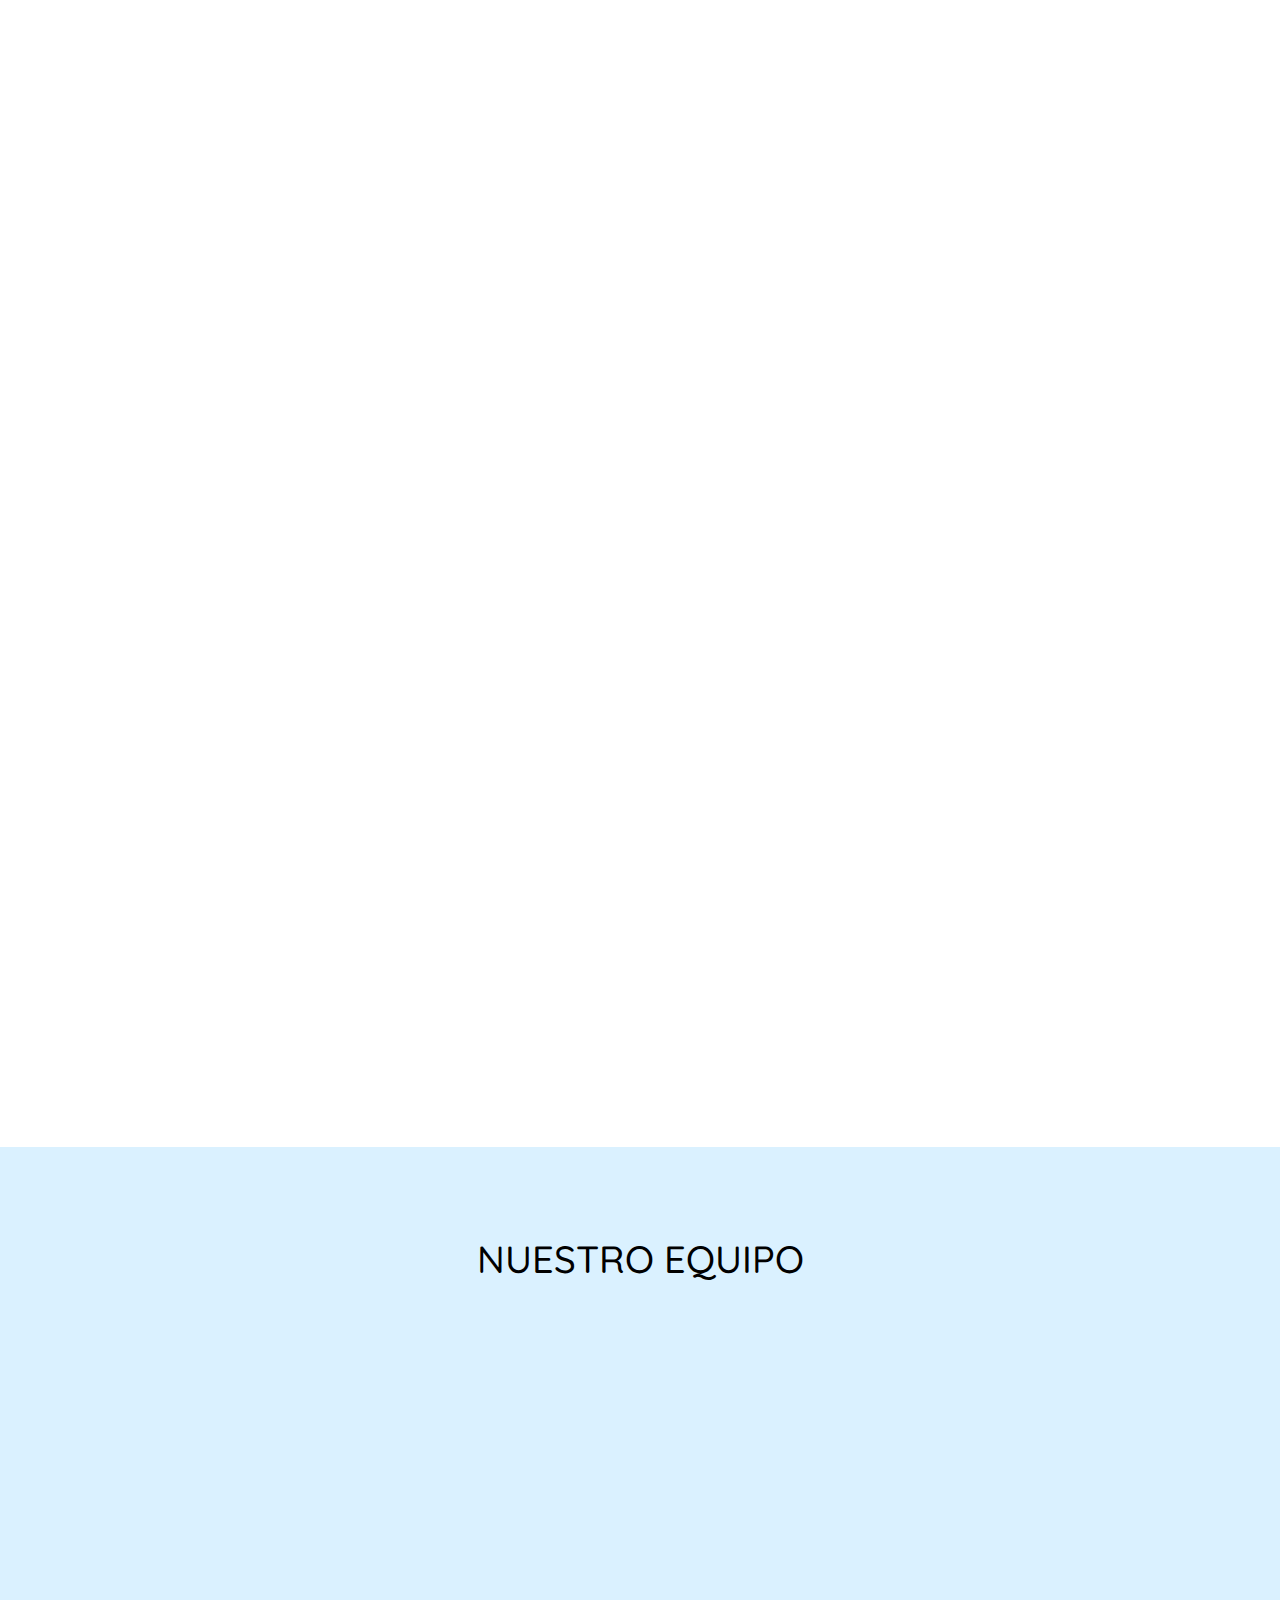
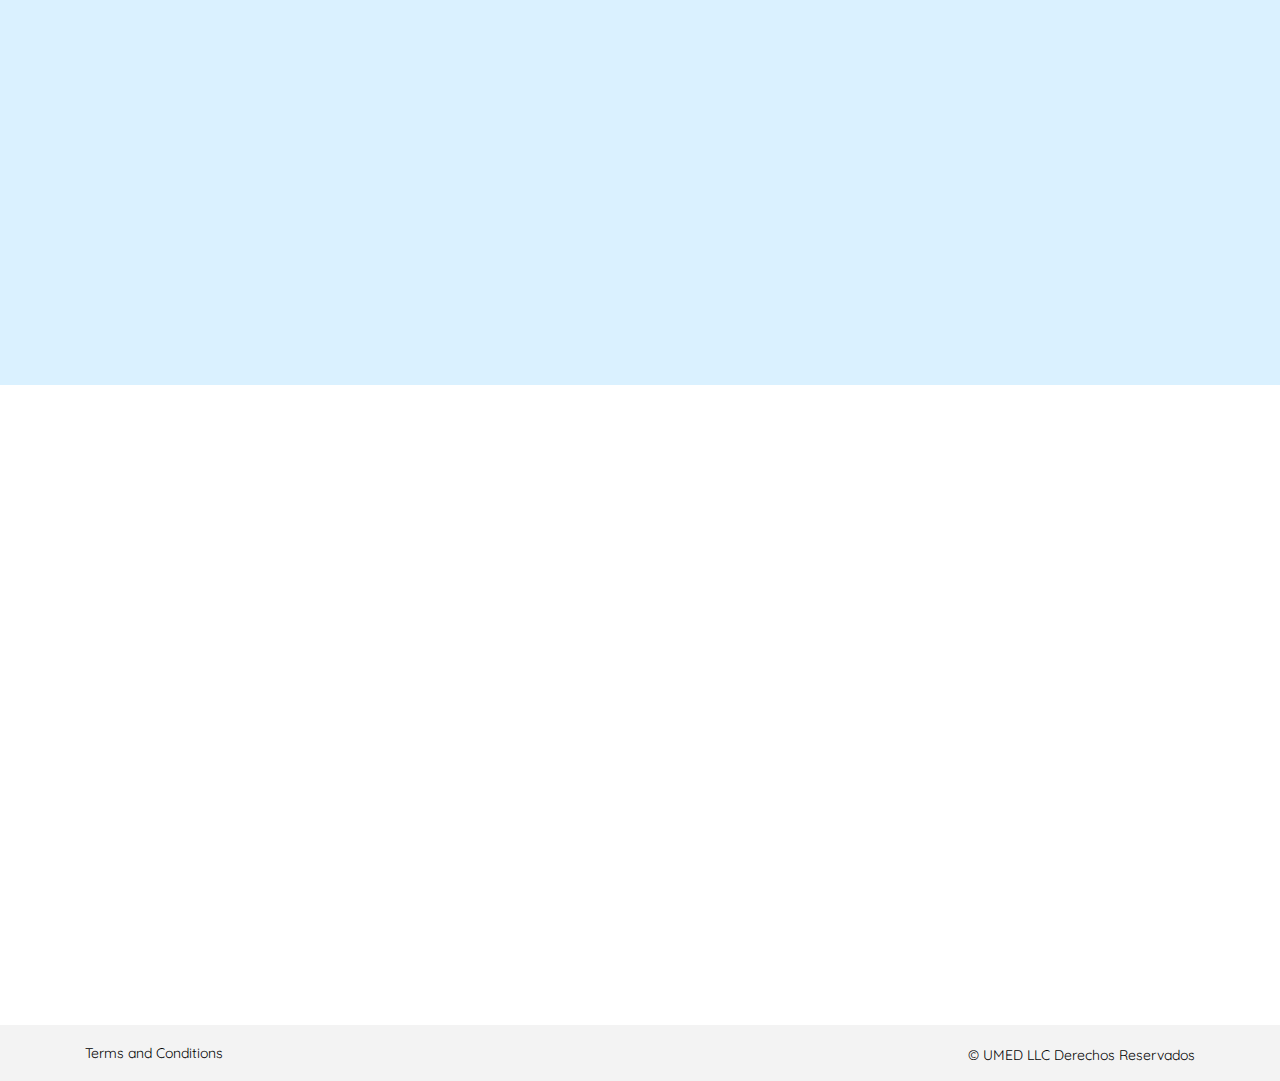
==== commit a504b89f: "sdad" ====
--- a/index.html
+++ b/index.html
@@ -63,7 +63,7 @@
                             <ul id="menu">
                                 <li class="smooth-menu active"><a href="#home">INICIO</a></li>
                                 <li class="smooth-menu"><a href="#services">SERVICIOS</a></li>
-                                <li><a href="#">REGISTRO</a></li>
+                                <li class="smooth-menu"><a href="form.html">REGISTRO</a></li>
                                 <li class="smooth-menu"><a href="#team">NUESTRO EQUIPO</a></li>
                                 <li class="smooth-menu"><a href="img/Flyer_NEW EDITION_PRIMER CAMBIO-03.jpg" data-fancybox>EVENTOS</a></li>
                                 <li class="smooth-menu"><a href="#contact">CONTACTANOS</a></li>
@@ -112,8 +112,7 @@
                         </div>
                         <div data-aos="fade-in" class="vission-text text-center">
                             <h2 class="section-title section-border">Visión</h2>
-                            <p>Ser los pioneros en Puerto Rico en proveer educación en todo lo relacionado a la Utilización Médica y temas aliados.</p>
-                            <p>Utilizando prácticas basadas en evidencia optimizando así la eficacia del recobro de servicios médicos prestados a la vez vigilando por la seguridad de todo paciente.</p>
+                            <p>Ser los pioneros en Puerto Rico en proveer educación en todo lo relacionado a la Utilización Medica y temas aliados utilizando practicas basadas en evidencia; de esa manera optimizamos la eficacia en el recobro de los servicios médicos prestados a la vez que vigilamos por la seguridad de todo paciente.</p>
                         </div>
                     </div>
                 </div>
@@ -182,7 +181,7 @@
             <div class="container">
                 <div class="row">
                     <div class="col">
-                        <h2 class="section-title text-center">Our Team Members</h2>
+                        <h2 class="section-title text-center">NUESTRO EQUIPO</h2>
                     </div>
                 </div>
                 <div class="row">
@@ -205,7 +204,7 @@
                 <div class="row">
                     <div class="col-lg-6 order1">
                         <div class="contact-info">
-                            <h3>Nuestra infromacion</h3>
+                            <h3>NUESTRA INFORMACION</h3>
                             <address>
                                 Sitio web: www.umedpr.com<br> 
                                 Correo electrónico: info@umedpr.com<br> 
@@ -218,7 +217,7 @@
                     <div class="col-lg-6">
                         <!-- .contact-form starts -->
                         <div class="contact-form">
-                            <h3>Conatct Us</h3>
+                            <h3>CONTACTENOS</h3>
                             <form action="#">
                                 <div class="form-row">
                                     <div class="form-group col-md-6">
@@ -268,7 +267,7 @@
                 <div class="row">
                     <div class="col-sm-4">
                         <div class="terms-condition-link">
-                            <a data-toggle="modal" data-target="#exampleModalLong" href="terms-conditions.html">Terms and Conditions</a>
+                            <a href="terms-conditions.html">Terms and Conditions</a>
                         </div>
                     </div>
                     <div class="col-sm-8">
@@ -283,8 +282,8 @@
 
  
       
-<!-- Modal -->
-<div class="modal fade" id="exampleModalLong" tabindex="-1" role="dialog" aria-labelledby="exampleModalLongTitle" aria-hidden="true">
+<!-- Modal  data-toggle="modal" data-target="#exampleModalLong"  -->
+<!-- <div class="modal fade" id="exampleModalLong" tabindex="-1" role="dialog" aria-labelledby="exampleModalLongTitle" aria-hidden="true">
     <div class="container">
         <div class="row">
             <div class="col">
@@ -295,9 +294,9 @@
                             <span aria-hidden="true">&times;</span>
                             </button>
                         </div>
-                        <div class="modal-body">
+                        <div class="modal-body"> -->
                             <!-- .terms-conditions-area starts -->
-                            <div class="terms-conditions-area">
+                            <!-- <div class="terms-conditions-area">
                                 <div class="terms-condition">
                                     <h2 class="text-center">TERMINOS Y CONDICIONES</h2>
                                     <p>El seminario se llevará a cabo el sábado, 9 de noviembre de 2019 en: </p>
@@ -336,9 +335,9 @@
                                         </li>
                                     </ul>
                                 </div>
-                            </div>
+                            </div> -->
                             <!-- .terms-conditions-area ends -->
-                        </div>
+                        <!-- </div>
                         <div class="modal-footer">
                             <button type="button" class="boxed-btn" data-dismiss="modal">Close</button>
                         </div>
@@ -347,7 +346,7 @@
             </div>
         </div>
     </div>
-</div>
+</div> -->
 
         <!--Libraries-->
         <script src="js/bootstrap.bundle.min.js"></script>       
--- a/css/style.css
+++ b/css/style.css
@@ -649,35 +649,61 @@
   border-radius: 0; }
 
 /*terms-conditions-area*/
-.terms-conditions-area .dr-info {
-  margin-bottom: 20px; }
-
-.terms-conditions-area h2 {
-  margin-bottom: 20px;
-  text-transform: uppercase; }
-  @media (max-width: 991px) {
-    .terms-conditions-area h2 {
-      font-size: 28px; } }
-  @media (max-width: 767px) {
-    .terms-conditions-area h2 {
-      font-size: 22px; } }
-
-.terms-conditions-area h4 {
-  text-transform: uppercase; }
-  @media (max-width: 991px) {
-    .terms-conditions-area h4 {
-      font-size: 18px; } }
-
-.terms-conditions-area ul li {
-  margin-bottom: 7px;
-  padding-left: 30px;
-  position: relative; }
-  .terms-conditions-area ul li .number {
-    position: absolute;
-    left: 0;
-    top: 0px; }
-
-.terms-conditions-area .terms-condition {
-  margin-bottom: 40px; }
+.terms-conditions-area {
+  padding: 70px 0 60px; }
+  .terms-conditions-area .dr-info {
+    margin-bottom: 20px; }
+  .terms-conditions-area h2 {
+    margin-bottom: 20px;
+    text-transform: uppercase; }
+    @media (max-width: 991px) {
+      .terms-conditions-area h2 {
+        font-size: 28px; } }
+    @media (max-width: 767px) {
+      .terms-conditions-area h2 {
+        font-size: 22px; } }
+  .terms-conditions-area h4 {
+    text-transform: uppercase; }
+    @media (max-width: 991px) {
+      .terms-conditions-area h4 {
+        font-size: 18px; } }
+  .terms-conditions-area ul li {
+    margin-bottom: 7px;
+    padding-left: 30px;
+    position: relative; }
+    .terms-conditions-area ul li .number {
+      position: absolute;
+      left: 0;
+      top: 0px; }
+  .terms-conditions-area .terms-condition {
+    margin-bottom: 40px; }
+
+/*========registration-form-area==========*/
+.registration-form-area {
+  padding: 60px 0 50px; }
+  .registration-form-area .regis-title {
+    margin-bottom: 50px; }
+
+.applicant-info {
+  margin-bottom: 25px; }
+  .applicant-info h3 {
+    font-size: 22px;
+    border-bottom: 2px solid #1B75BB;
+    display: inline-block;
+    margin-bottom: 30px; }
+  .applicant-info label {
+    display: block;
+    text-transform: uppercase; }
+  .applicant-info input {
+    width: 100%;
+    margin-bottom: 15px; }
+    .applicant-info input:focus {
+      -webkit-box-shadow: none;
+      box-shadow: none;
+      border: 1px solid #F6921E; }
+    .applicant-info input:hover {
+      border: 1px solid #F6921E; }
+  .applicant-info .submit-btn {
+    margin-top: 15px; }
 
 /*# sourceMappingURL=style.css.map */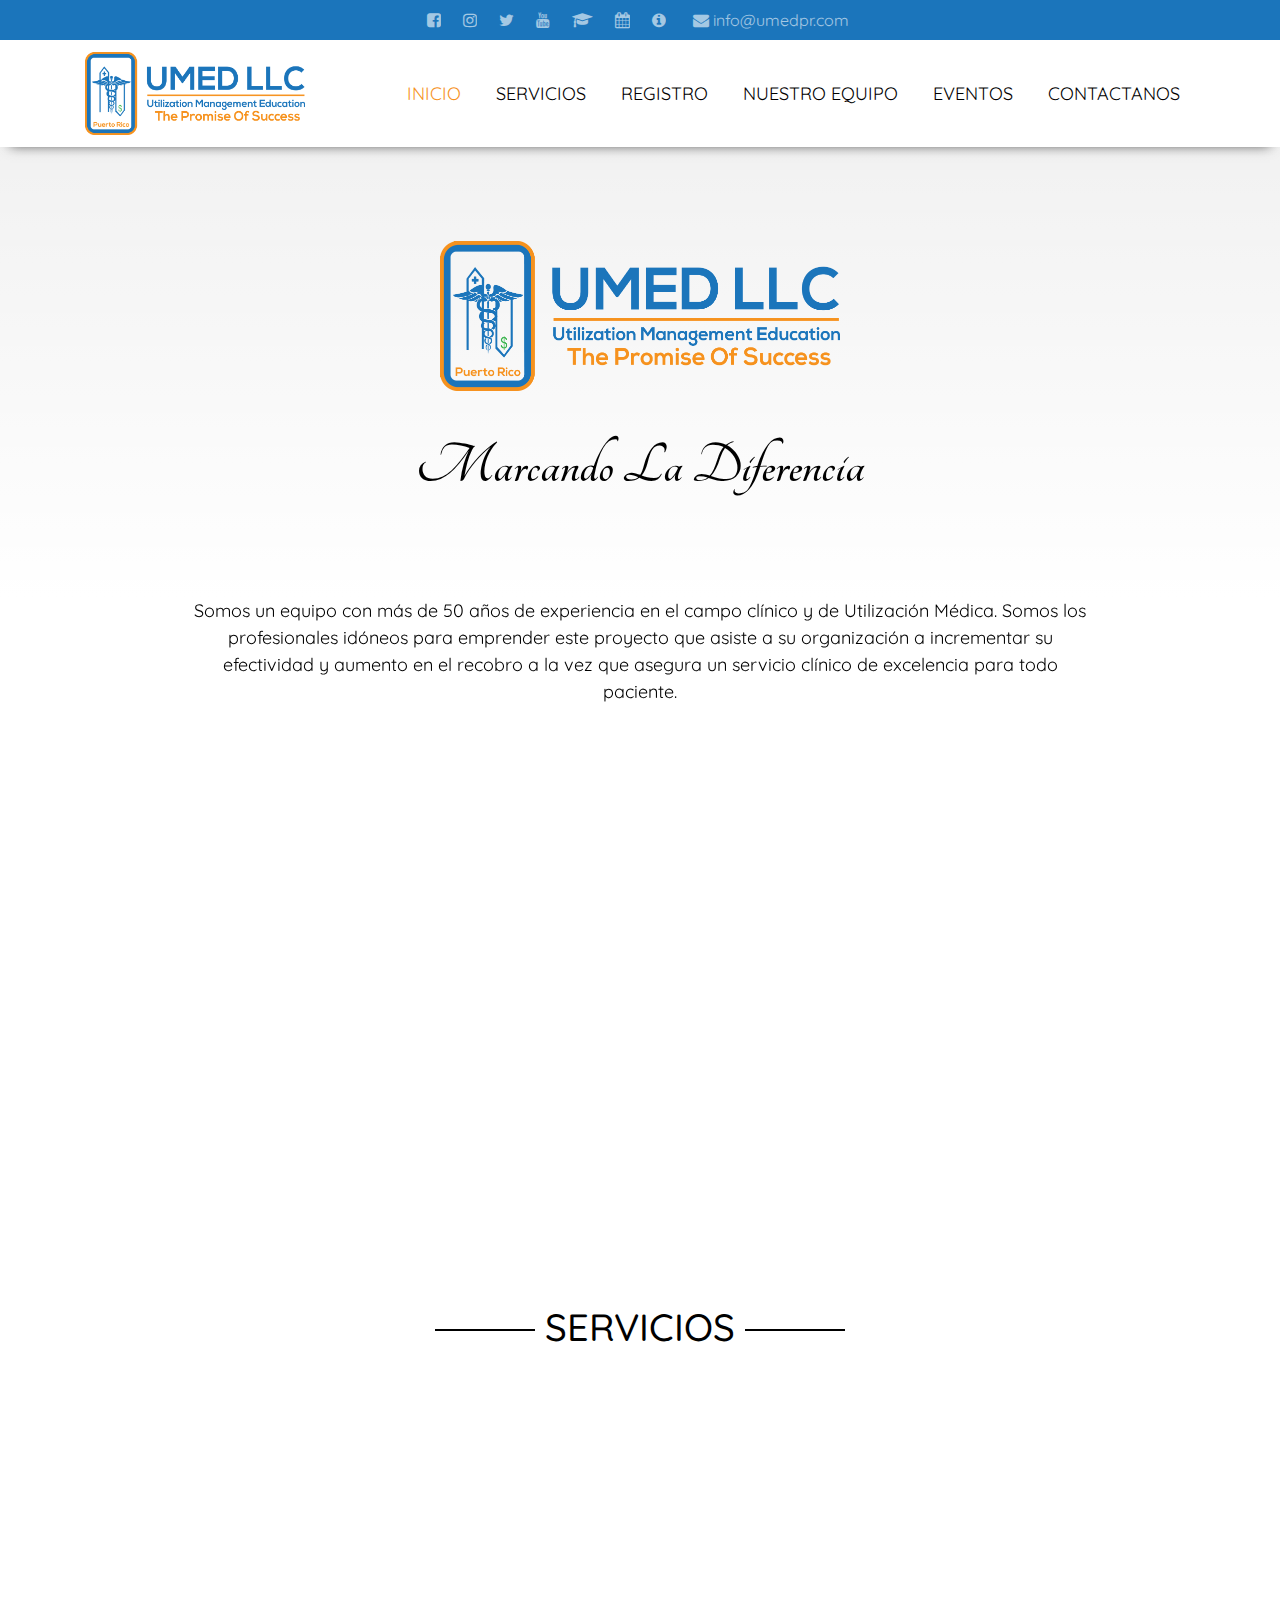
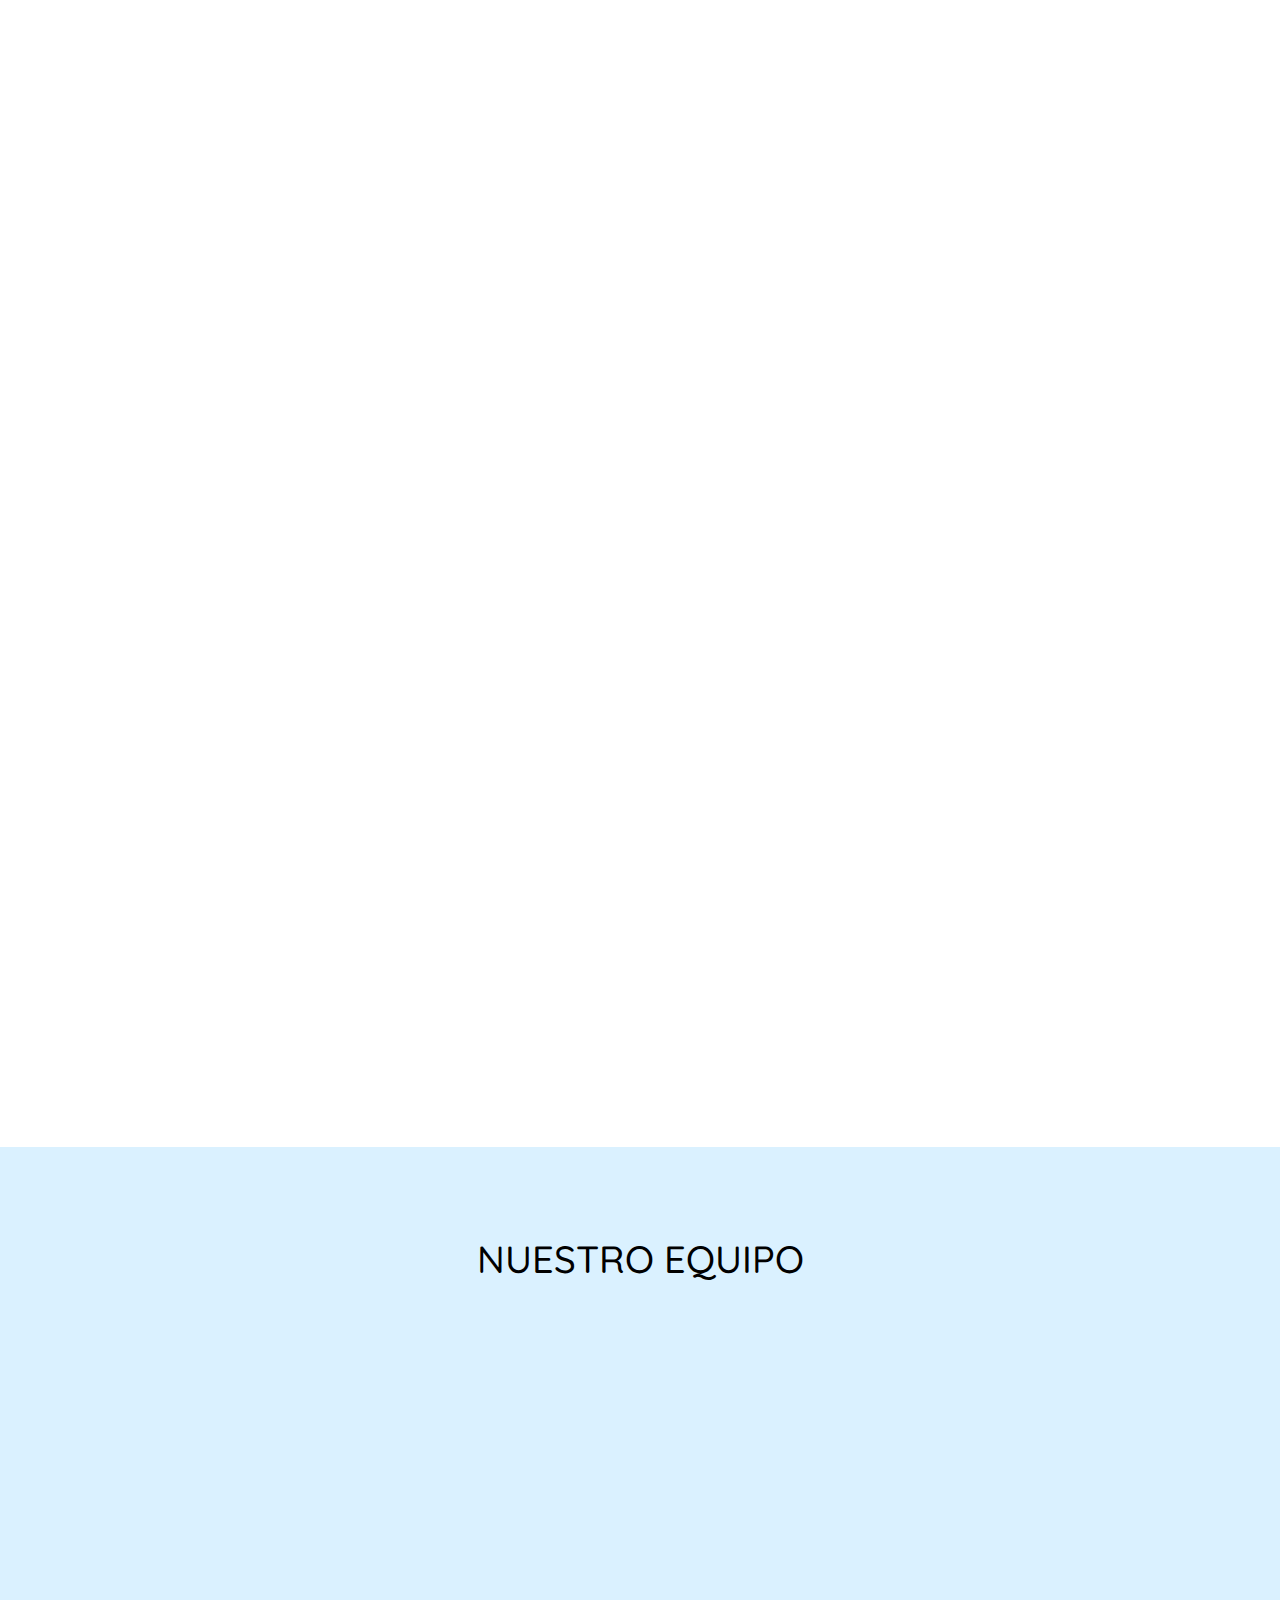
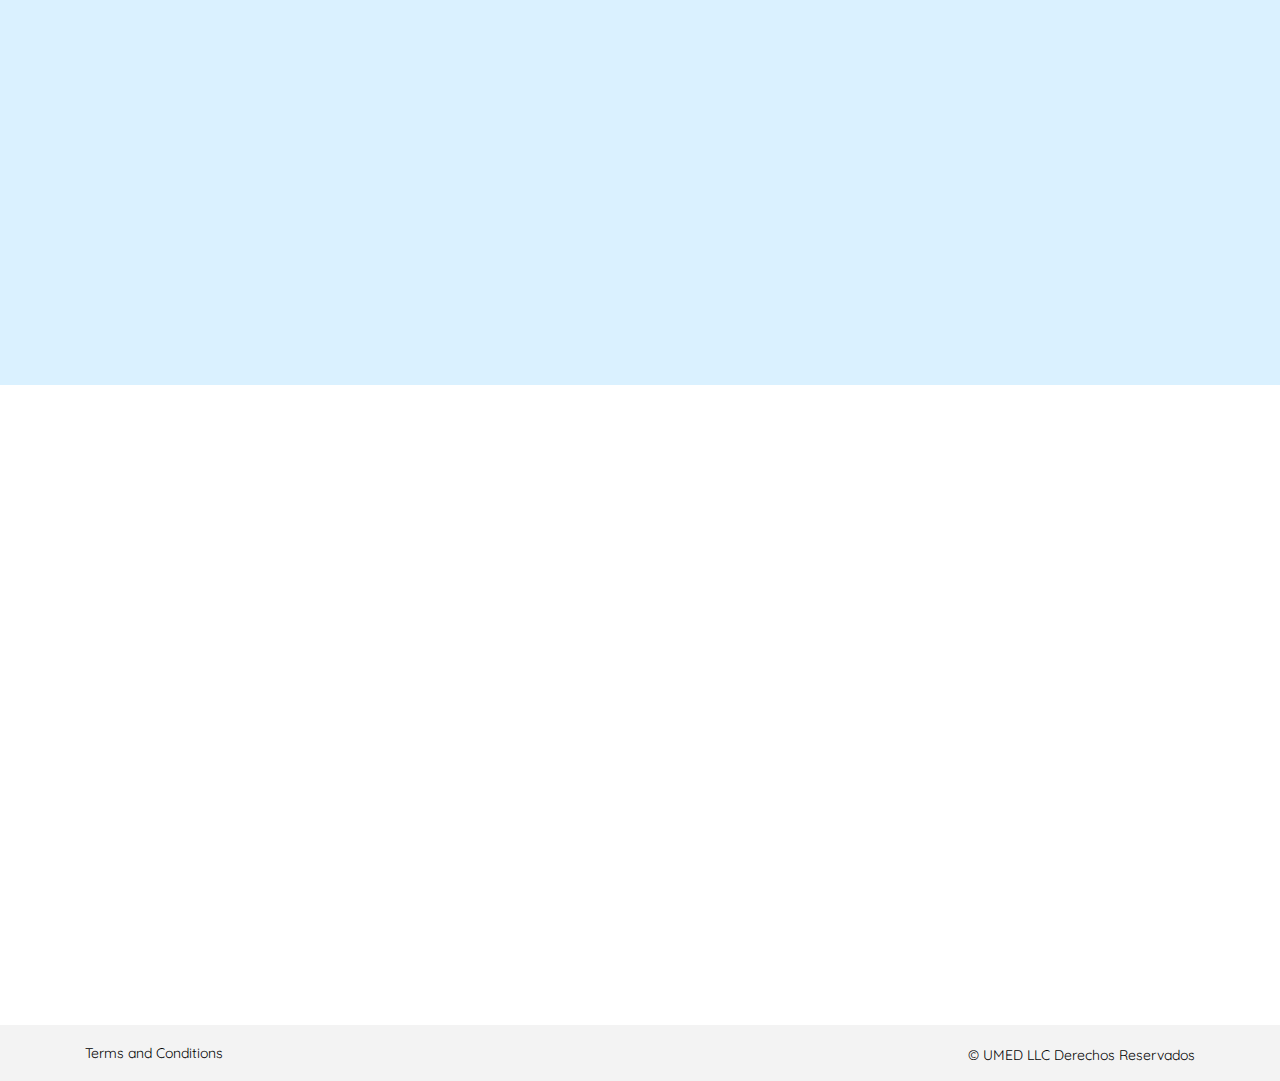
==== commit ce2a92cd: "sdsa" ====
--- a/index.html
+++ b/index.html
@@ -41,7 +41,6 @@
                         </ul>
                         <ul class="header-contact-info">
                             <li><a href="mailto:info@umedpr.com"><i class="fa fa-envelope"></i> info@umedpr.com</a></li>
-                            <li><a href="tel:(787) 379-6854"><i class="fa fa-phone"></i> (787) 379-6854</a></li>
                         </ul>
                     </div>
                 </div>
